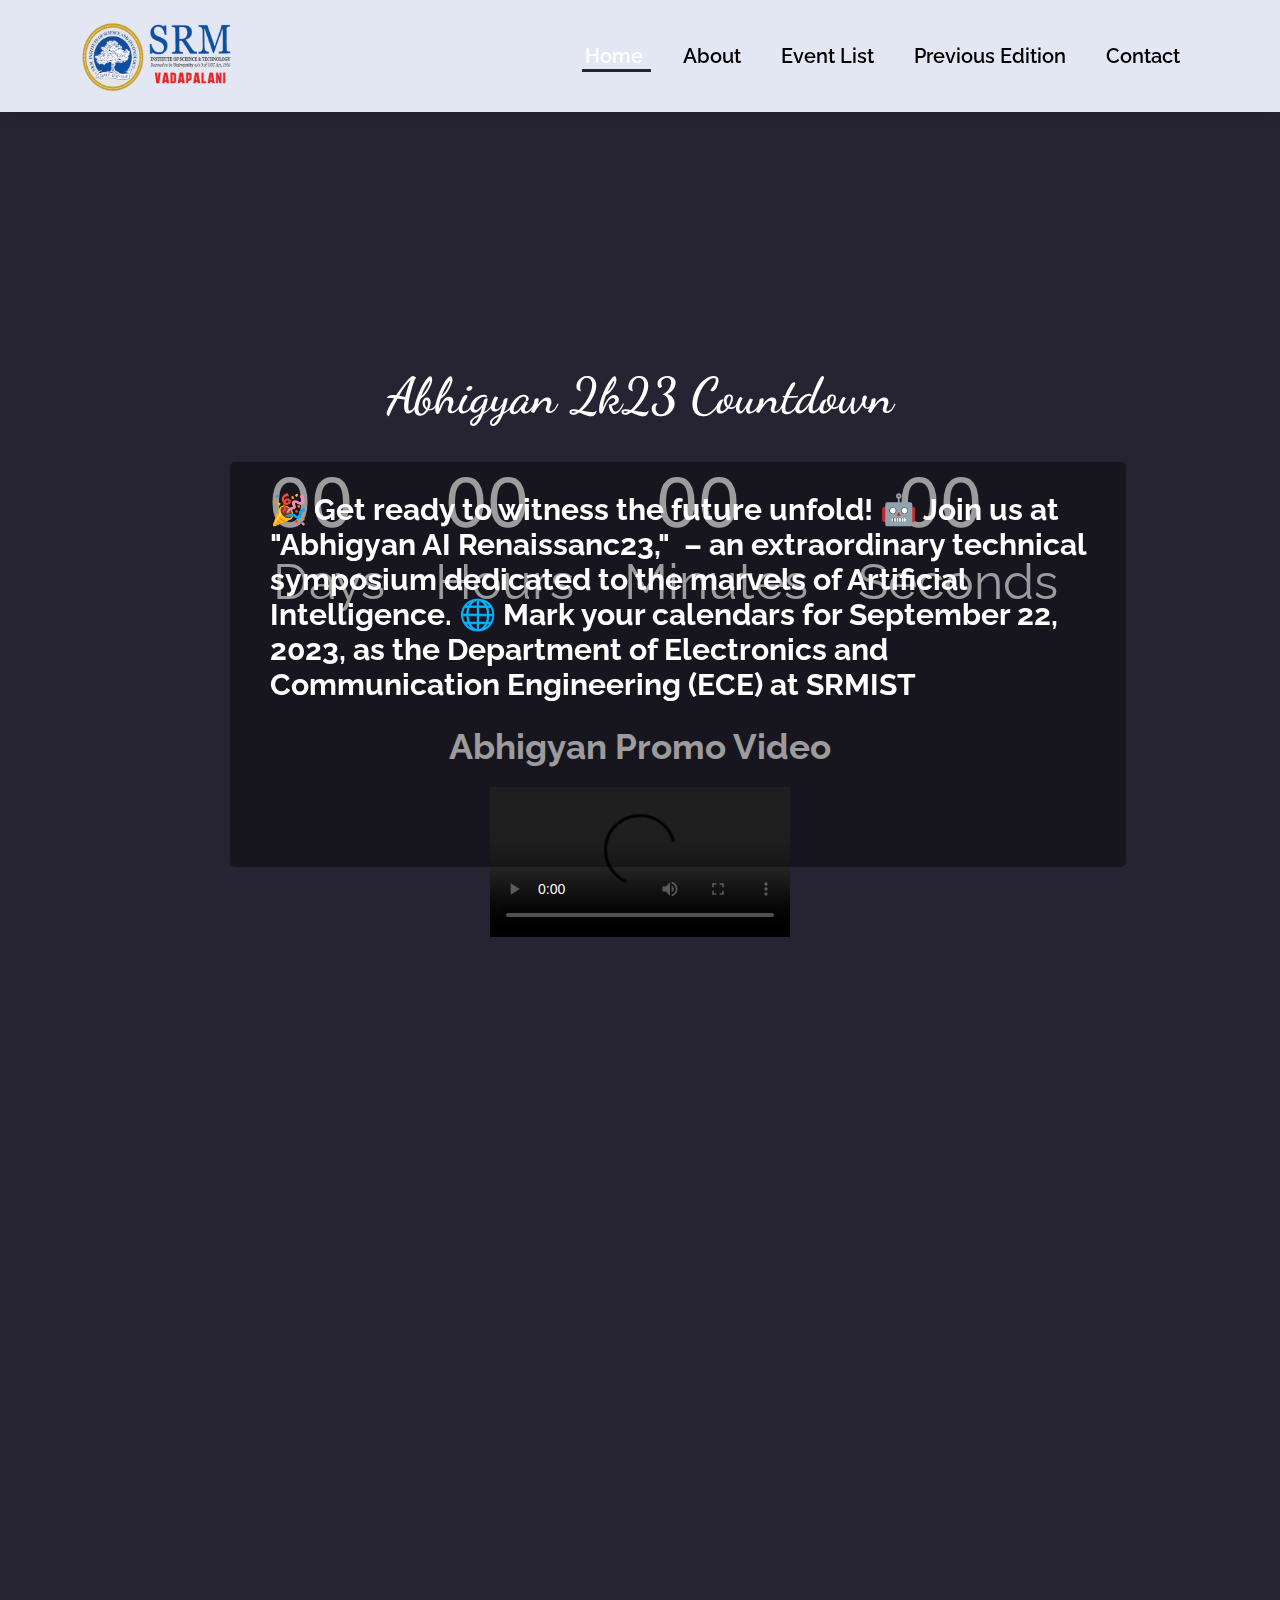
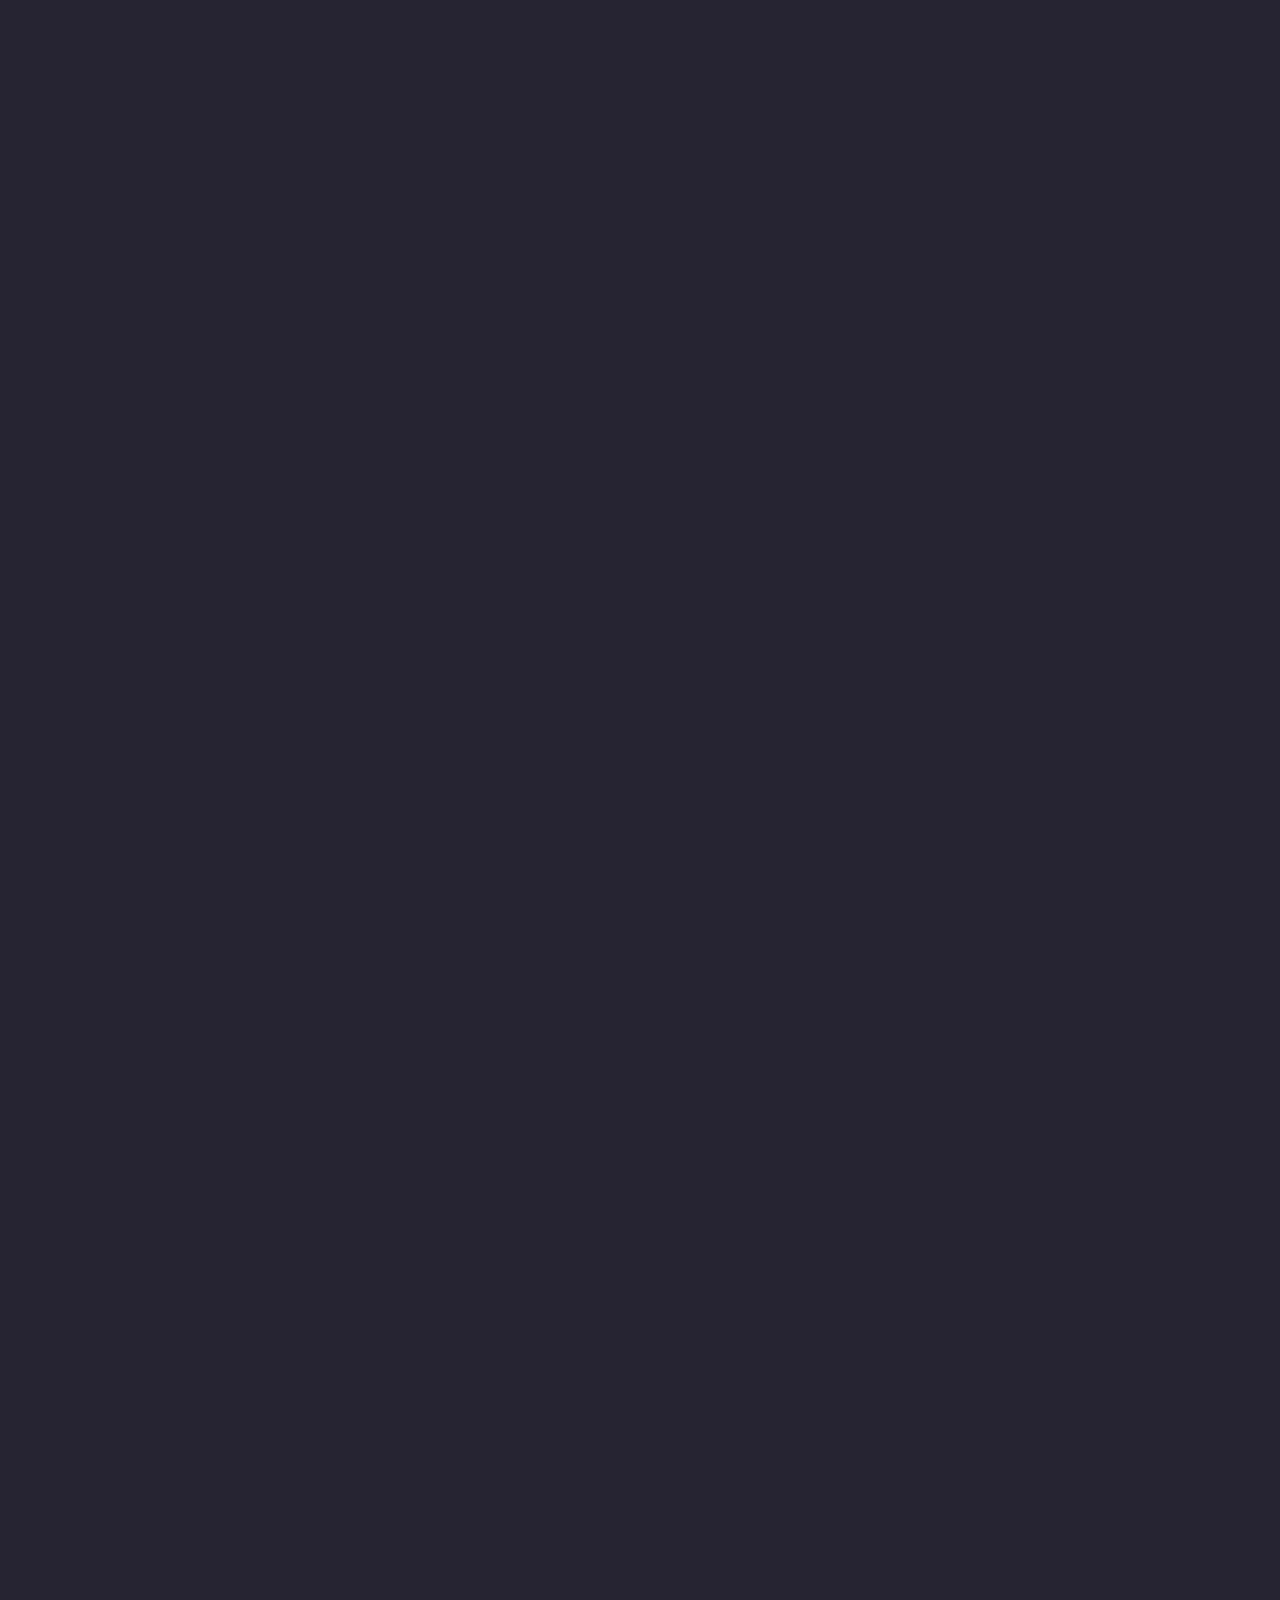
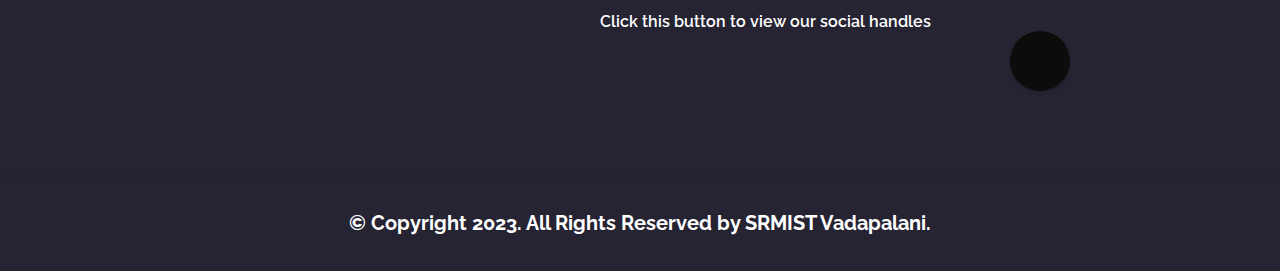
==== index.html @ 9c66fffe "Add files via upload" ====
<!DOCTYPE html>
<html lang="en">

<head>
  <meta charset="UTF-8">
  <meta name="viewport" content="width=device-width, initial-scale=1.0">
  <title>Abhigyan 2k23</title>
  <link rel="stylesheet" href="home.css">
  <link rel="icon" type="image/x-icon" href="images/favicon.jpg">
  <link rel="stylesheet" href="https://cdnjs.cloudflare.com/ajax/libs/font-awesome/6.3.0/css/all.min.css"
    integrity="sha512-SzlrxWUlpfuzQ+pcUCosxcglQRNAq/DZjVsC0lE40xsADsfeQoEypE+enwcOiGjk/bSuGGKHEyjSoQ1zVisanQ=="
    crossorigin="anonymous" referrerpolicy="no-referrer" />
  <link rel="stylesheet"
    href="https://fonts.googleapis.com/css2?family=Material+Symbols+Outlined:opsz,wght,FILL,GRAD@48,400,0,0" />
  <script src="https://unpkg.com/scrollreveal"></script>

</head>

<body>
  <section id="header">
    <img src="images/srmlogobg.png" alt="SRM VDP logo" id="logo">
    <div>
      <ul id="navbar">
        <li><a href="home.html" class="active">Home</a></li>
        <li><a href="about.html">About</a></li>
        <li><a href="event.html">Event List</a></li>
        <li><a href="previous.html">Previous Edition</a></li>
        <li><a href="contact.html">Contact</a></li>
        <a href="#" id="close"><i class="fa-sharp fa-solid fa-xmark"></i></a>
      </ul>
    </div>
    <div id="mobile">
      <i id="bar" class="fa-solid fa-bars"></i>
    </div>
  </section>
  <section class="background">
    <video width="100%" height="100%" autoplay loop muted class="main-video">
      <source src="video/vadapalani.mp4" type="video/mp4">
    </video>
    <div class="sliding-container">
      <div class="slide fade">
        <p> 🎉 Get ready to witness the future unfold! 🤖 Join us at "Abhigyan AI Renaissanc23,"  – an extraordinary
          technical symposium dedicated to the marvels of Artificial Intelligence. 🌐 Mark your calendars for September
          22, 2023, as the Department of Electronics and Communication Engineering (ECE) at SRMIST</p>
      </div>
      <div class="slide fade">
        <p>
          City Campus of SRM Institute of Science and Technology (formerly known as SRM University) is located in a
          sprawling campus of more than 5 acres and located at the heart of the metropolitan city of Chennai. It is well
          connected by road, rail and air. Apart from the public transport, The campus hosts well planned.
        </p>
      </div>
      <div class="slide fade">
        <p> Electronics and Communication Engineering (ECE) is a swiftly advancing field, with new ideas emerging every
          other second. From mobile phones to fiber optics and remote sensing, there are exciting avenues to explore and
          create. The ECE department at SRM Institute of Science and Technology </p>
      </div>
      <div class="slide fade">
        <p>
          Artificial intelligence (AI) refers to the simulation of human intelligence by software-coded heuristics.
          Nowadays this code is prevalent in everything from cloud-based, enterprise applications to consumer apps and
          even embedded firmware.
        </p>
      </div>
      <!-- <a class="prev" onclick="changeSlide(-1)">&#10094;</a>
      <a class="next" onclick="changeSlide(1)">&#10095;</a>  -->
    </div>
  </section>

  <div class="timer">
    <h2 class="newyear">Abhigyan 2k23 Countdown</h2>
    <div class="counter">
      <div class="box">
        <h2 id="days">00</h2>
        <small>Days</small>
      </div>

      <div class="box">
        <h2 id="hours">00</h2>
        <small>Hours</small>
      </div>

      <div class="box">
        <h2 id="minutes">00</h2>
        <small>Minutes</small>
      </div>

      <div class="box">
        <h2 id="seconds">00</h2>
        <small>Seconds</small>
      </div>
    </div>
    <div class="video-container">
      <h3 class="promo">
        Abhigyan Promo Video
      </h3>
      <video width="auto" height="auto" controls class="video">
        <source src="video/promo.mp4" type="video/mp4">
      </video>
    </div>
    <div class="container reveal">
      <div class="slideshow-up">
        <div class="down">
          <div class="down-tag">
            <input type="radio" name="radio-btn" id="radio1">
            <input type="radio" name="radio-btn" id="radio2">
            <input type="radio" name="radio-btn" id="radio3">
            <input type="radio" name="radio-btn" id="radio4">
            <div class="down-up first">
              <a href="event1.html"><img src="images/workshop.jpg" alt=""></a>
            </div>
            <div class="down-up">
              <a href="event1.html"><img src="images/hackathon.jpg" alt=""></a>
            </div>
            <div class="down-up">
              <a href="event1.html"><img src="images/drivenmusic.jpg" alt=""></a>
            </div>
            <div class="down-up">
              <a href="event1.html"><img src="images/treasurehunt.jpg" alt=""></a>
            </div>
            <div class="navigation-auto">
              <div class="auto-btn1"></div>
              <div class="auto-btn2"></div>
              <div class="auto-btn3"></div>
              <div class="auto-btn4"></div>
            </div>
          </div>
          <div class="navigation-manual">
            <label for="radio1" class="manual-btn"></label>
            <label for="radio2" class="manual-btn"></label>
            <label for="radio3" class="manual-btn"></label>
            <label for="radio4" class="manual-btn"></label>
          </div>
        </div>
      </div>
    </div>
    <div class="container reveal ">
      <div class="glimpse-box">
        <h2>previous Abhigyan glimpse</h2>
        <div class="cards">
          <a href="about.html" class="redirect">
            <div class="text-cards">
              <img src="images/abhigyan grp photo.jpeg" class="image" alt="">
              <p class="card-text">“Creativity is thinking up new things. Innovation is doing new things.” —Theodore
                Levitt. We future engineers of Electronics and communication dept of SRMIST Vadapalani campus proudly
                present Abhigyan 2023</p>
            </div>
          </a>
          <a href="about.html" class="redirect">
            <div class="text-cards">
              <img src="images/abhigyan grp2.jpeg" class="image" alt="">
              <p class="card-text">One of the greatest opportunity for you to unleash your hidden talents to the world .
                Definitely take an active part and gain a new experience from the various events of Abhigyan 2023
                innovation redefined and win exciting prizes and discover a different aspect of yourself</p>
            </div>
          </a>
          <a href="about.html" class="redirect">
            <div class="text-cards">
              <img src="images/abhigyan grp3.jpeg" class="image" alt="">
              <p class="card-text">The previous edition of abhigyan is conducted on 22nd and 23rd february 2023 with the
                presence of Dean, Vice Principle, HOD and faculty members of SRM Vadapalani .The event was a grand
                success with the along the nation </p>
            </div>
          </a>
        </div>
      </div>
    </div>
    <div class="container reveal">
      <div class="addresspart">
        <div class="google-map">
          <p><iframe
              src="https://www.google.com/maps/embed?pb=!1m18!1m12!1m3!1d3886.7470897119724!2d80.20793707566428!3d13.051763887271033!2m3!1f0!2f0!3f0!3m2!1i1024!2i768!4f13.1!3m3!1m2!1s0x3a5266ea218fc7e3%3A0x70bbbca6edfc9243!2sSRM%20University%20Vadapalani%20City%20Campus!5e0!3m2!1sen!2sin!4v1692443492643!5m2!1sen!2sin"
              width="600" height="450" style="border:0;" allowfullscreen="" loading="lazy"
              referrerpolicy="no-referrer-when-downgrade"></iframe></p>
        </div>
        <div class="contact">
          <p><a href="#" class="icon"><i class="fa-solid fa-location-dot"></i></a>Address:
            SRM Institute of Science & Technology,
            University Building, C – Block,
            No.1, 100 Feet Road,
            Jawaharlal Nehru Salai,
            Adjacent to SIMS Hospital,
            Vadapalani, Chennai – 600026
          </p>
          <p class="contactnumber">
            <a href="#" class="icon"><i class="fa-solid fa-phone"></i></a>
            Contact-details:
            +91 9488043909 - S.Karthik (Faculty coordinator)
          </p>
        </div>
      </div>
    </div>
    <p class="click">Click this button to view our social handles</p>
    <div class="social">
      <div class="menu">
        <div class="toggle">
          <i class="fa-solid fa-paper-plane"></i>
        </div>

        <li style="--i:0;--clr:#1877f2">
          <a href="#" target="_blank"><i class="fa-brands fa-facebook"></i></a>
        </li>
        <li style="--i:1;--clr:#25d366">
          <a href="#" target="_blank"><i class="fa-brands fa-whatsapp"></i></a>
        </li>
        <li style="--i:2;--clr:#1da1f2">
          <a href="#" target="_blank"><i class="fa-brands fa-twitter"></i></a>
        </li>
        <li style="--i:3;--clr:#0a66c2">
          <a href="#" target="_blank"><i class="fa-brands fa-linkedin"></i></a>
        </li>
        <li style="--i:4;--clr:#c32aa3">
          <a href="https://instagram.com/abhigyan7301?igshid=MmU2YjMzNjRlOQ==" target="_blank"><i
              class="fa-brands fa-instagram"></i></a>
        </li>
        <li style="--i:5;--clr:#ff0000">
          <a href="https://youtube.com/@srmistvadapalanicampus484?feature=shared" target="_blank"><i
              class="fa-brands fa-youtube"></i></a>
        </li>
        <li style="--i:6;--clr:#fff">
          <a href="mailto:srmecevdp01@gmail.com" target="_blank"><i class="fa-solid fa-envelope"></i></a>
        </li>
        <li style="--i:7;--clr:#fff">
          <a href="https://github.com/SrmVdpEce/Abhigyanwebsite"><i class="fa-brands fa-github"></i></a>
        </li>
      </div>
    </div>
    <footer class="footer">
      <p class="footer-cont">
        © Copyright 2023. All Rights Reserved by SRMIST Vadapalani.
      </p>
    </footer>

    <!-- <button class="chatbot-toogler">
      <span class="material-symbols-outlined">mode_comment</span>
      <span class="material-symbols-outlined">close</span>
    </button>
    <div class="chatbot">
      <header>
        <h2>Chatbot</h2>
        <span class="material-symbols-outlined">close</span>
      </header>
      <ul class="chatbox">
        <li class="chat incomming">
          <span class="material-symbols-outlined">smart_toy</span>
          <p> Hi there <br> How can I help you today ?</p>
        </li>
      </ul>
      <div class="chat-input">
        <textarea placeholder="Enter the message..."></textarea>
        <span id="send-btn" class="material-symbols-outlined">send</span>
      </div>
    </div> -->


    <script src="home.js"></script>
    <script>
      ScrollReveal({
        reset: true,
        distance: '60px',
        duration: 2500,
        delay: 400
      });

      ScrollReveal().reveal('.timer .newyear', { delay: 300, origin: 'left' });
      ScrollReveal().reveal('.box', { delay: 300, origin: 'top' });
      ScrollReveal().reveal('.video-container .promo', { delay: 500, origin: 'left' });
      ScrollReveal().reveal('.video-container .video', { delay: 500, origin: 'bottom' });

      var counter = 1;
      setInterval(function () {
        document.getElementById('radio' + counter).checked = true;
        counter++;
        if (counter > 4) {
          counter = 1;
        }
      }, 5000);

      // navbar
      const bar = document.getElementById('bar');
      const close = document.getElementById('close');
      const nav = document.getElementById('navbar');

      if (bar) {
        bar.addEventListener('click', () => {
          nav.classList.add('active');
        })
      }

      if (close) {
        close.addEventListener('click', () => {
          nav.classList.remove('active');
        })
      }

    </script>
    <script>
      const menu = document.querySelector(".menu");
      const toggle = document.querySelector(".toggle");
      toggle.addEventListener("click", () => {
        menu.classList.toggle("active");
      })
    </script>
    <!-- <script>
      const sendChatBtn = document.querySelector(".chat-input span");
      const chatInput = document.querySelector(".chat-input textarea");
      const chatbox = document.querySelector(".chatbox");
      const chatToggler = document.querySelector(".chatbot-toogler");

      let userMessage;
      const API_KEY = "";

      const createChatLi = (message, className) => {
        const chatLi = document.createElement("li");
        chatLi.classList.add("chat", className);
        let ChatContent = className === "outgoing" ? `<p>${message}</p>` : `<span class="material-symbols-outlined">smart_toy</span><p>${message}</p>`;
        chatLi.innerHTML = ChatContent;
        return chatLi;
      }
      const generateResponse = () => {

      }
      const handleChat = () => {
        userMessage = chatInput.value.trim();
        if (!userMessage) return;

        chatbox.appendChild(createChatLi(userMessage, "outgoing"));

        setTimeout(() => {
          chatbox.appendChild(createChatLi("Currently All our servers are under maintaince, for further queries E-Mail to AbhigyanAI23@gmail.com.", "incomming"));
          generateResponse();
        }, 900);
      }
      chatToggler.addEventListener("click", () => document.body.classList.toggle("show-chatbot"));
      sendChatBtn.addEventListener("click", handleChat);
    </script> -->


</body>

</html>
---- home.css ----
/* importing fonts from google */

@import url('https://fonts.googleapis.com/css2?family=Poppins:wght@400;500;600;700;800&family=Raleway:ital,wght@0,400;0,500;0,600;0,700;1,400&display=swap');
@import url('https://fonts.googleapis.com/css2?family=Dancing+Script:wght@400;500;600;700&family=Poppins:wght@400;500;600;700;800&family=Raleway:ital,wght@0,400;0,500;0,600;0,700;1,400&display=swap');
@import url('https://fonts.googleapis.com/css2?family=Anton&family=Dancing+Script:wght@400;500;600;700&family=Nunito+Sans:opsz,wght@6..12,400;6..12,500;6..12,600;6..12,700&family=Poppins:wght@400;500;600;700;800&family=Raleway:ital,wght@0,400;0,500;0,600;0,700;1,400&display=swap');

/* common styling */


* {
  margin: 0;
  padding: 0;
  box-sizing: border-box;
  font-family: 'Raleway', sans-serif;
}

body {
  /* background-image: url(images/bg3.jpg);
  background-repeat: no-repeat;
  background-position: top 50vh right 0; */
  background: #262433;
  margin: 0;
  padding: 0;
}

#header{
  display:flex;
  align-items:center;
  justify-content:space-between;  
  padding: 20px 80px;
  background-color: #E3E6F3;
  box-shadow:0 5px 15px rgba(0,0,0,0.06);
  z-index:999;
  position: sticky;
  top: 0;
  left: 0;
}
#mobile{
  display: none;
}
#close{
  display: none;
}
#navbar{
  display: flex;
  align-items: center;
  justify-content: center;
}
#navbar li{
  list-style: none;
  padding: 0 20px;
  position: relative;
}
#navbar li a{
  text-decoration: none;
  font-size: 20px;
  font-weight: 600;
  color:black;
  transition: 0.3s ease;
}
#navbar li a:hover,
#navbar li a.active {
  color:white;
}

#navbar li a.active::after,
#navbar li a:hover::after{
  content: "";
  width: 70%;
  height:3px;
  background-color:#262433;
  position: absolute;
  bottom:-4px;
  left:17px;
}
#header #logo{
  width: 12vw;
  height: 8vh;
}

.background{
  position: relative;
}

.sliding-container{
  max-width: 100%;
  position: absolute;
  margin: auto;
  overflow: hidden;
  width: 70vw;
  height:45vh;
  top: 350px;
  left: 230px;
  z-index: 1;
  background-color: #00000063;
  padding: 30px 40px ;
  border-radius: 5px;

}

.slide {
  display: none;
  width: 100%;
}

.slide p{
  font-size: 30px;
  font-weight: 700;
  color: white;
}

.prev, .next {
  cursor: pointer;
  position: absolute;
  top: 50%;
  width: auto;
  padding: 16px;
  margin-top: -22px;
  color: black;
  font-weight: bold;
  font-size: 20px;
  transition: 0.6s ease;
  border-radius: 0 3px 3px 0;
  user-select: none;
}

.next {
  right:0;
  border-radius: 3px 0 0 3px;
}
.prev{
  margin-left: -50px;
}


.prev:hover, .next:hover {
  background-color: rgba(0, 0, 0, 0.8);
}

.fade{
  animation-name: fade;
  animation-duration: 1.5s;
}

@keyframes fade {
  from {
    opacity: 0.4;
  }
  to {
    opacity: 1;
  }
}



/* timer */
.timer{
  display: flex;
  justify-content: center;
  align-items: center;
  flex-direction: column;
  margin-top: 80px;
  margin-bottom: 200px;
}


.newyear{
  font-family: 'Dancing Script', cursive;
  font-size: 50px;
  font-weight: 600;
  margin-top: 20px;
  color: white;
}

.counter{
  display: flex;
  margin-top: 30px;
}

.box{
  width: 100%;
  height: 50px;
  text-align: center;
}

.box h2{
  margin-left: 15px;
  font-size: 70px;
  font-family: 'Nunito Sans', sans-serif;
  font-weight: 500;
  color: white;
}
.box small{
  font-size: 50px;
  margin-left: 50px;
  color: white;
}

.video-container{
  display: flex;
  justify-content: center;
  align-items: center;
  padding:40px 0px;
  flex-direction: column;
  margin-top: 180px;
}

.promo{
  margin-bottom: 20px;
  font-size: 35px;
  color: white;
}


.reveal{
  position: relative;
  transform: translateY(150px);
  opacity:0;
  transition: all 2s ease;
}

.reveal.active{
  transform: translateY(0px);
  opacity: 1;
}

/* slider starts */

.slideshow-up{
  display: flex;
  align-items: center;
  justify-content: center;
  height: 100vh;
  margin-bottom: 60px;
  margin-top: 120px;
}
.down{
  width: 900px;
  height: calc(.5625*80vw);
  border-radius: 10px;
  background-color: #00000063;
  overflow: hidden;
}
.down-tag{
  width: 500%;
  height: 500px;
  display: flex;
}
.down-tag input{
  display: none;
}
.down-up{
  width: 20%;
  transition: 2s;
}
.down-up img{
  width:100%;
  height:140%;
}
.navigation-manual{
  position: absolute;
  width: 800px;
  margin-top: 240px;
  display: flex;
  justify-content: center;
}
.manual-btn{
  border: 2px solid black;
  padding: 5px;
  border-radius:10px;
  cursor: pointer;
  transition: 1s;
}
.manual-btn:not(:last-child){
  margin-right: 40px;
}
.manual-btn:hover{
  background-color: black;
}
#radio1:checked ~ .first{
  margin-left: 0;
}
#radio2:checked ~ .first{
  margin-left: -20%;
}
#radio3:checked ~ .first{
  margin-left: -40%;
}
#radio4:checked ~ .first{
  margin-left: -60%;
}

.navigation-auto{
  position: absolute;
  display: flex;
  width: 800px;
  justify-content: center;
  margin-top: 740px;
}

.navigation-auto div{
  border: 2px solid gray;
  padding: 5px;
  border-radius: 10px;
  transition: 1s;
}
.navigation-auto div:not(:last-child){
  margin-right: 40px;
}

#radio1:checked ~ .navigation-auto .auto-btn1{
  background-color: black;
}
#radio2:checked ~ .navigation-auto .auto-btn2{
  background-color: black;
}
#radio3:checked ~ .navigation-auto .auto-btn3{
  background-color: black;
}
#radio4:checked ~ .navigation-auto .auto-btn4{
  background-color: black;
}



.glimpse-box h2{
  font-size: 40px;
  text-align: center;
  color: white;
}
.glimpse-box .cards{
  display: flex;
  
}
.glimpse-box .cards .text-cards{
  background-color:#00000063;
  margin: 20px;
  border-radius: 10px;
  padding: 20px;
  display: flex;
  flex-direction: column;
  cursor: pointer;
  align-items: center;
}
.cards .text-cards:hover{
  box-shadow: 10px 10px 20px rgba(0,0,0,0.25);
}
.text-cards .image{
  width:13vw;
  height:calc(.5625*13vw);
}
.glimpse-box{
  margin-top: 90px
}
.card-text{
  color: white;
}



.addresspart{
  display: flex;
  align-items: center;
  justify-content: space-between;
  flex-direction: row;
  margin-top: 100px;
  overflow: hidden;
  height: 70vh;
}
.contact p{
  width: 30vw;
  font-size: 20px;
  color: white;
  font-weight: 700;
  padding: 20px;
  font-family: 'Nunito Sans', sans-serif;
}
.contact{
  margin-right: 70px;
  margin-left: 40px;
}
.contact .icon{
  color: black;
  font-size:30px;
  margin-left: -13px;
}
.google-map iframe{
  width:60vw;
  height:60vh;
}

/* event list */
section .poster{
  position: relative;
  display: flex;
  justify-content: center;
  align-items: center;
  padding: 80px 100px;
}
.container{
  position: relative;
  display: flex;
  justify-content: center;
  align-items:center;
  flex-direction: column;
}
.poster-title{
  font-size: 3rem;
  margin-bottom: 30px;
  margin-top:130px;
  color: white;
}
.content{
  position: relative;
  width:1150px;
  display: flex;
  justify-content:center;
  align-items: center;
}
.content .image{
  position: relative;
  width: 1300vw;
  height: 400px;
  overflow: hidden;
}
.content .image img{
  z-index: 111;
  position: absolute;
  top: 0;
  left: 0;
  width: 100%;
  height: 100%;
  border-radius: 10px;
}
.info-title{
  font-size: 1.8rem;
  margin-bottom: 10px;
  color: white;
  font-weight: 700;
} 
.info{
  width: 700px;
  margin-left: 50px;
}
.info p{
  width: 40vw;
  color: white;
}
 .date{
  margin-top: 10px;
  margin-bottom: 10px;
  color: white;
  font-size: 20px;
}
.register{
  margin:30px 30px;
  color: black;
  font-size: 20px;
  padding: 7px 15px;
  color: #724ae8;
  cursor: pointer;
  background-color: #000;
  border-radius: 15px;
  transition: all  1s ease;
  box-shadow: 10px 10px 25px rgba(0, 0, 0, 0.5);
}
.info .redirecttoeve{
  color: black;
  font-size: 20px;
  padding: 7px 15px;
  color: #724ae8;
  cursor: pointer;
  background-color: #000;
  border-radius: 15px;
  transition: all  1s ease;
  box-shadow: 10px 10px 25px rgba(0, 0, 0, 0.5);
}


/* about page */
.abhigyan-container{
  display: flex;
  justify-content: center;
  align-items: center;
  margin-top: 60px;
  margin-left: 30px;
}
.img-cont{
  width: 100vw;
  height: calc(.5625*70vw);
}
.img-cont .about-img{
  width: 90%;
  height: 100%;
}

.cont-header{
  font-size: 30px;
  margin-bottom: 20px;
  margin-left:-30px ;
  font-family: 'Poppins', sans-serif;
  font-weight: 700;
  color: white;
}
.content-abhigyan{
  width: 40vw;
  font-size: 26px;
  margin-right: 10px;
  font-weight: 500;
  color: white;
}
.img-cont .ai-img{
  width: 90%;
  height: 80%;
  margin-top: 60px;
}

/* previous page */
.prev-cont{
  display: flex;
  flex-direction: column;
  align-items: center;
  justify-content: center;
}
.prev-cont img{
  width: 50vw;
  height: calc(.5625*60vw);
  padding: 30px;
}
.prev-cont .memories{
  font-size: 40px;
  font-family: 'Poppins', sans-serif;
  font-weight: 700;
  color: black;
  text-align: center;
  margin-top: 20px;
  margin-bottom: 20px;
}
.makein-para{
  font-size:35px;
  font-weight: 700;
  margin-top: 40px;
  margin-bottom: 30px;
}
.makein-video{
  width: 40vw;
  height: calc(.5625*50vw);
}


.social{
  display: flex;
  align-items: center;
  justify-content: center;
  height: 0vh;
  
}

.menu {
  position: relative;
  width: 280px;
  height: 0vh;
  display: flex;
  align-items: center;
  justify-content: center;
  margin-left: 800px;
  margin-top: 60px;
}

.menu .toggle {
  position: relative;
  height: 60px;
  width: 60px;
  background: rgb(14, 11, 11);
  border-radius: 50%;
  box-shadow: 0 3px 4px rgba(0, 0, 0, 0.15);
  display: flex;
  align-items: center;
  justify-content: center;
  color: #fff;
  font-size: 2rem;
  cursor: pointer;
  transition: 1.25s;
  z-index: 5;
}

.menu.active .toggle {
  transform: rotate(360deg);
  box-shadow: 0 6px 8px rgba(0, 0, 0, 0.15),
    0 0 0 2px #333,
    0 0 0 8px black;
}

.menu li {
  position: absolute;
  left: 0;
  list-style: none;
  transition: 0.5s;
  transform: rotate(calc(360deg/8 * var(--i)));
  transform-origin: 140px;
  scale: 0;
  transition-delay: calc(0.05s * var(--i));
}

.menu.active li {
  scale: 1;
}

.menu li a {
  position: relative;
  display: flex;
  transform: rotate(calc(360deg/-8 * var(--i)));
  width: 60px;
  height: 60px;
  background-color: black;
  display: flex;
  align-items: center;
  justify-content: center;
  border-radius: 50%;
  font-size: 1.75rem;
  color: var(--clr);
  box-shadow: 0 3px 4px rgba(0, 0, 0, 0.15);
  transition: 0.5s;
}

.menu li:hover a {
  font-size: 2.5rem;
  box-shadow: 0 0 0 2px var(--clr),
    0 0 0 6px black;
}

.footer-cont{
  text-align: center;
  font-size: 20px;
  font-weight: 700;
  margin-top: 30px;
  color: white;
}
.footer{
  box-shadow: 10px 10px 25px rgba(0, 0, 0, 0.15);
  width: 100%;
  height: 10vh;
  margin-top: 150px;
  margin-bottom: -200px;

}
.click{
  font-weight: 600;
  text-align: center;
  color: white;
  margin-left: 250px;
}
.inner-event{
  display: flex;
  align-items: center;
  justify-content: center;
  flex-direction: column;
  margin-top: 50px;
}
.inner-event .inner-img{
  width: 60vw;
  height: calc(.5625*60vw);
}
.innerevcont{
  margin-bottom: 30px;
  color: white;
  font-weight: 600;
}
.innercont-p{
  color: white;
  font-size: 20px;
  text-align: center;
  width: 40vw;
  margin-top: 50px;
}
.inner-cont  .date{
  margin-top: 20px;
 text-align: center;
  margin-bottom: 10px;
  color: white;
  font-size: 20px;
}
.inner-cont .venue{
  font-size: 20px;
  color: white;
  text-align: center;
}
.inner-cont .register{
  margin-left: 250px;
}
/* chatbot */
.chatbot{
  position: fixed;
  right: 40px;
  bottom: 100px;
  width: 420px;
  transform: scale(0.5);
  opacity: 0;
  pointer-events: none;
  overflow: hidden;
  background: #fff;
  border-radius: 15px;
  box-shadow: 0 0 128px rgba(0, 0, 0, 1),
              0 32px 64px -48px rgba(0,0,0,0.5);
}
.show-chatbot .chatbot{
opacity: 1;
pointer-events: auto;
transform: scale(1);
}
.show-chatbot .chatbot-toogler span:last-child{
opacity: 1;
}
.chatbot header{
background-color: #724ae8;
padding: 16px 0;
text-align: center;
position: relative;
}
.chatbot header span{
position: absolute;
right: 20px;
top: 50%;
color: #fff;
cursor: pointer;
display: none;
transform: translateY(-50%);
}
.chatbot header h2{
color: #fff;
font-size: 1.4rem;
}
.chatbot .chatbox{
height: 510px;
overflow-y: auto;
padding: 30px 20px 70px;
}
.chatbox .chat{
display: flex;
}
.chatbox .incomming span{
height: 32px;
width: 32px;
color: #fff;
align-self: flex-end;
background: #724ae8;
text-align: center;
line-height: 32px;
border-radius: 4px;
margin: 0 10px 7px 0;
}
.chatbox .outgoing{
margin: 20px 0;
justify-content: flex-end;
}
.chatbox .chat p{
color: #fff;
max-width: 75%;
font-size:1.1rem;
padding: 12px 16px;
border-radius: 10px 10px 0 10px;
background: #724ae8;
}
.chatbox .incomming p{
color: #000;
background-color: #f2f2f2;
border-radius: 10px 10px 10px 0;
}
.chatbot .chat-input{
position: absolute;
bottom: 0;
width: 100%;
display: flex;
gap: 5px;
background-color: #fff;
padding: 5px 20px;
border-top: 1px solid #ccc;
}
.chat-input textarea{
height: 55px;
width: 100%;
border: none;
outline: none;
font-size: 1rem;
resize: none;
padding: 16px 15px 16px 0;
}
.chat-input span{
align-self: flex-end;
color: #724ae8;
font-size: 1.35rem;
cursor: pointer;
line-height: 55px;
height: 55px;
visibility: hidden;
}
.show-chatbot .chatbot-toogler span:first-child,
.chatbot-toogler span:last-child{
opacity: 0;
}
.chat-input textarea:valid ~ span{
visibility: visible;
}
.chatbot-toogler{
position: fixed;
right: 40px;
bottom: 35px;
height: 50px;
width: 50px;
border: none;
display: flex;
align-items: center;
outline: none;
justify-content: center;
color: #fff;
background-color: #724ae8;
border-radius: 50%;
cursor: pointer;
}
.chatbot-toogler span{
position: absolute;
}




@media (max-width:799px) {
  html,body{
    overflow-x: hidden;
  }
  #navbar {
    display: flex;
    flex-direction: column;
    align-items: flex-start;
    justify-content: flex-start;
    position:fixed;
    top: 0;
    right:-300px;
    height: 100vh;
    width: 300px;
    background-color: #E3E6F3;
    box-shadow: 0 40px 60px rgba(0,0,0,0.1);
    padding: 80px 0 0 10px;
    transition: 0.3s;
    z-index: 999;
  }
  #navbar li{
    margin-bottom: 25px;
  
  }
  #navbar.active{
    right: 0px;
  }
  #mobile{
    display: flex;
    flex-direction: row;
  }
  #mobile i{
    color:#1a1a1a;
    padding-left: 30px;
    font-size: 24px;
  }
  #close{
    display: initial;
    position: absolute;
    top: 30px;
    left: 30px;
    color: #222;
    font-size: 24px;
  }
  .sliding-container{
    top: 40px;
    left: 85px;
  
    width: 80vw;
    height: 35vh;
  }
  .video-container{
    padding:20px 0px;
  }
  .timer{
    margin-bottom:130px;
  }
  .slideshow-container {
    left: 95px;
  }
  .myfader{
    margin-left: -190px;
  }
  .numbertext{
    top:80px;
    font-size: 20px;
    left:-70px
  }
  .eventposter{
    margin-left:-200px;
  }
  
  .addresspart{
    display: flex;
    align-items: center;
    flex-direction: column;
    margin-top: 50px;
  }
  
  .google-map iframe{
    width:90vw;
    height:30vh;
  }
  .contact p{
    width: 80vw;
    font-size: 30px;
    color: white;
    font-weight: 700;
    padding: 20px;
    font-family: 'Nunito Sans', sans-serif;
  }
  .box h2{
    font-size: 40px;
  }
  .box small{
    font-size:35px;
  }
  .glimpse-box .cards{
    display: flex;
    flex-direction: column;
  }
  .text-cards .image{
    width: 40vw;
    height: calc(.5625*45vw);
  }

  .content .image{
    width: 70vw;
    height:calc(.5625*80vw);
    overflow: hidden;
  }
  .info p{
    font-size: 20px;
  }
  .content .image{
    margin-left:200px;
    margin-top: -100px;
  }
  .slideshow-up{
    margin-top: 20px;
    margin-bottom: 30px;
  }
  .down{
    width: 700px;
    height: calc(.5625*160vw);
    border-radius: 10px;
    background-color: #00000063;
    overflow: hidden;
  }

  /* about page */
  .abhigyan-container{
    display: flex;
    justify-content: center;
    align-items: center;
    flex-direction: column;
    margin-left: 70px;
    margin-bottom: 80px;
  }
  .img-cont{
    width: 100vw;
    height: calc(.5625*100vw);
  }
  .img-cont .about-img{
    width: 90%;
    height: 100%;
  }
  .cont-header{
    margin-top: 23px;
    margin-bottom: 20px;
  }
  .content-abhigyan{
    width: 80vw;
  }
  .img-cont .ai-img{
    width: 80%;
    height: 90%;
    margin-left: 45px;
  }
  .prev-cont img{
    width: 90vw;
    height: calc(.5625*110vw);
    padding: 30px;
  }
  .menu {
    
    margin-left: 30px;
    margin-top: 50px;
  }
  .social{
    height: 4vh;
  }
  .click{
    font-weight: 600;
    margin-left: 20px;
    font-size: 20px;
    margin-top: 40px;
  }
  .inner-cont .innercont-p{
    width: 60vw;
    font-size: 20px;
    margin-left: 50px;
  }
  .inner-cont .register{
    margin-left: 150px;
  }
  
}

@media (max-width:477px){
  html,body{
    overflow-x: hidden;
  }
  #header {
    padding: 10px 30px;
  }
  #header #logo{
    width: 22vw;
    height: 9vh;
  }
  .sliding-container{
    top: 20px;
    left: 40px;
    width: 80vw;
    height:calc(.5625*87vw);
    padding: 0px 30px ;
  }
  .slide p{
    font-size: 15px;
  }
  .prev{
    margin-left: -40px;
  }
  .timer{
    margin-left: -30px;
  }
  p{
    font-size: 18px;
  }
  .newyear{
    font-size: 30px;
  }
  .box{
    width: 100px;
    height: 20px;
  }

  .box h2{
    font-size: 30px;
  }
  .box small{
    font-size:20px;
    margin-left:7px;
  }
  .promo{
    margin-bottom: 30px;
    font-size: 25px;
    color: black;
  }
  .video-container{
    margin-bottom: 50px;
    margin-top: 60px;
    margin-left: 30px;
  }
  .video-container .video{
    width:90%;
    height:80%;
  }

  .glimpse-box h2{
    font-size: 25px;

  }
  .text-cards .image{
    width:43vw;
    height:calc(.5625*53vw);
  }
  .card-text{
    font-size: 20px;
  }
  .glimpse-box .cards{
    display: flex;
    flex-direction: column;
  }
  .glimpse-box{
    margin-left:30px;
  }
  .contact p{
    width: 80vw;
    font-size: 20px;
    color: white;
    font-weight: 700;
    padding: 20px;
    font-family: 'Nunito Sans', sans-serif;
  }

  .addresspart{
    display: flex;
    align-items: center;
    flex-direction: column;
    margin-top: 50px;
  }
  .myfader{
    margin-left: 10px;
  }
  .slideshow-up{
    margin-bottom: 40px;
    margin-top: 100px;
    height: 50vh;
    width: 95vw;
    margin-left: 30px;
  }
  .down{
    width: 700px;
    height: calc(.5625*200vw);
    border-radius: 10px;
    background-color: #00000063;
    overflow: hidden;
  }

  .content{
    display: flex;
    flex-direction: column;
    align-items: center;
    justify-content: center;
  }
  .info p{
    width: 80vw;
    margin-left: 180px;

  }
  .info h4{
    margin-left: 180px;
    margin-top: 70px;
  }
  .content .image{
    margin-left: 0px;
    margin-top: 30px;
  }
  .info .register{
    margin-left: 150px;
  }
  .down-up img{
    width:100%;
    height:100%;
  }
  .navigation-manual{
    
    margin-top: 0px;
    margin-left: -180px;
  }
  .navigation-auto{
    margin-top: 500px;
    margin-left: -180px;
  }
  .img-cont .about-img{
    margin-left: -15px;
  }
  .cont-header{
    font-size: 23px;
    margin-left: -45px;
  }
  .content-abhigyan{
    width: 80vw;
    font-size: 20px;
    margin-left: -40px;
    
  }
  .img-cont .ai-img{
    width: 80%;
    height: 80%;
    margin-bottom: 60px;
    margin-left: 5px;
  }
  /* previous list */
  .prev-cont img{
    width: 90vw;
    height: calc(.5625*110vw);
    padding: 30px;
  }
  .prev-cont .memories{
    font-size: 25px;
    margin-top: 30px;
    margin-bottom: 20px; 
  }
  .makein-para{
    font-size:23px;
  }
  .makein-video{
    width: 90vw;
    height: calc(.5625*70vw);
  }
  .menu {
    position: relative;
    width: 280px;
    margin-left: 0px;
    margin-top: 80px;
  }
  .social{
    height: 4vh;
  }
  .click{
    font-weight: 600;
    margin-left: 20px;
    font-size: 20px;
    margin-top: 40px;
  }
  .inner-cont .innercont-p{
    width: 60vw;
    font-size: 20px;
    margin-left: 40px;
  }
  .inner-cont .register{
    margin-left: 60px;
  }
  .chatbot{
    right: 0;
    bottom: 0;
    width: 100%;
    height: 100%;
    border: 0;
  }
  .chatbot .chatbox{
    height: 90%;
  }
  .chatbot header span{
    display:block;
  }

}
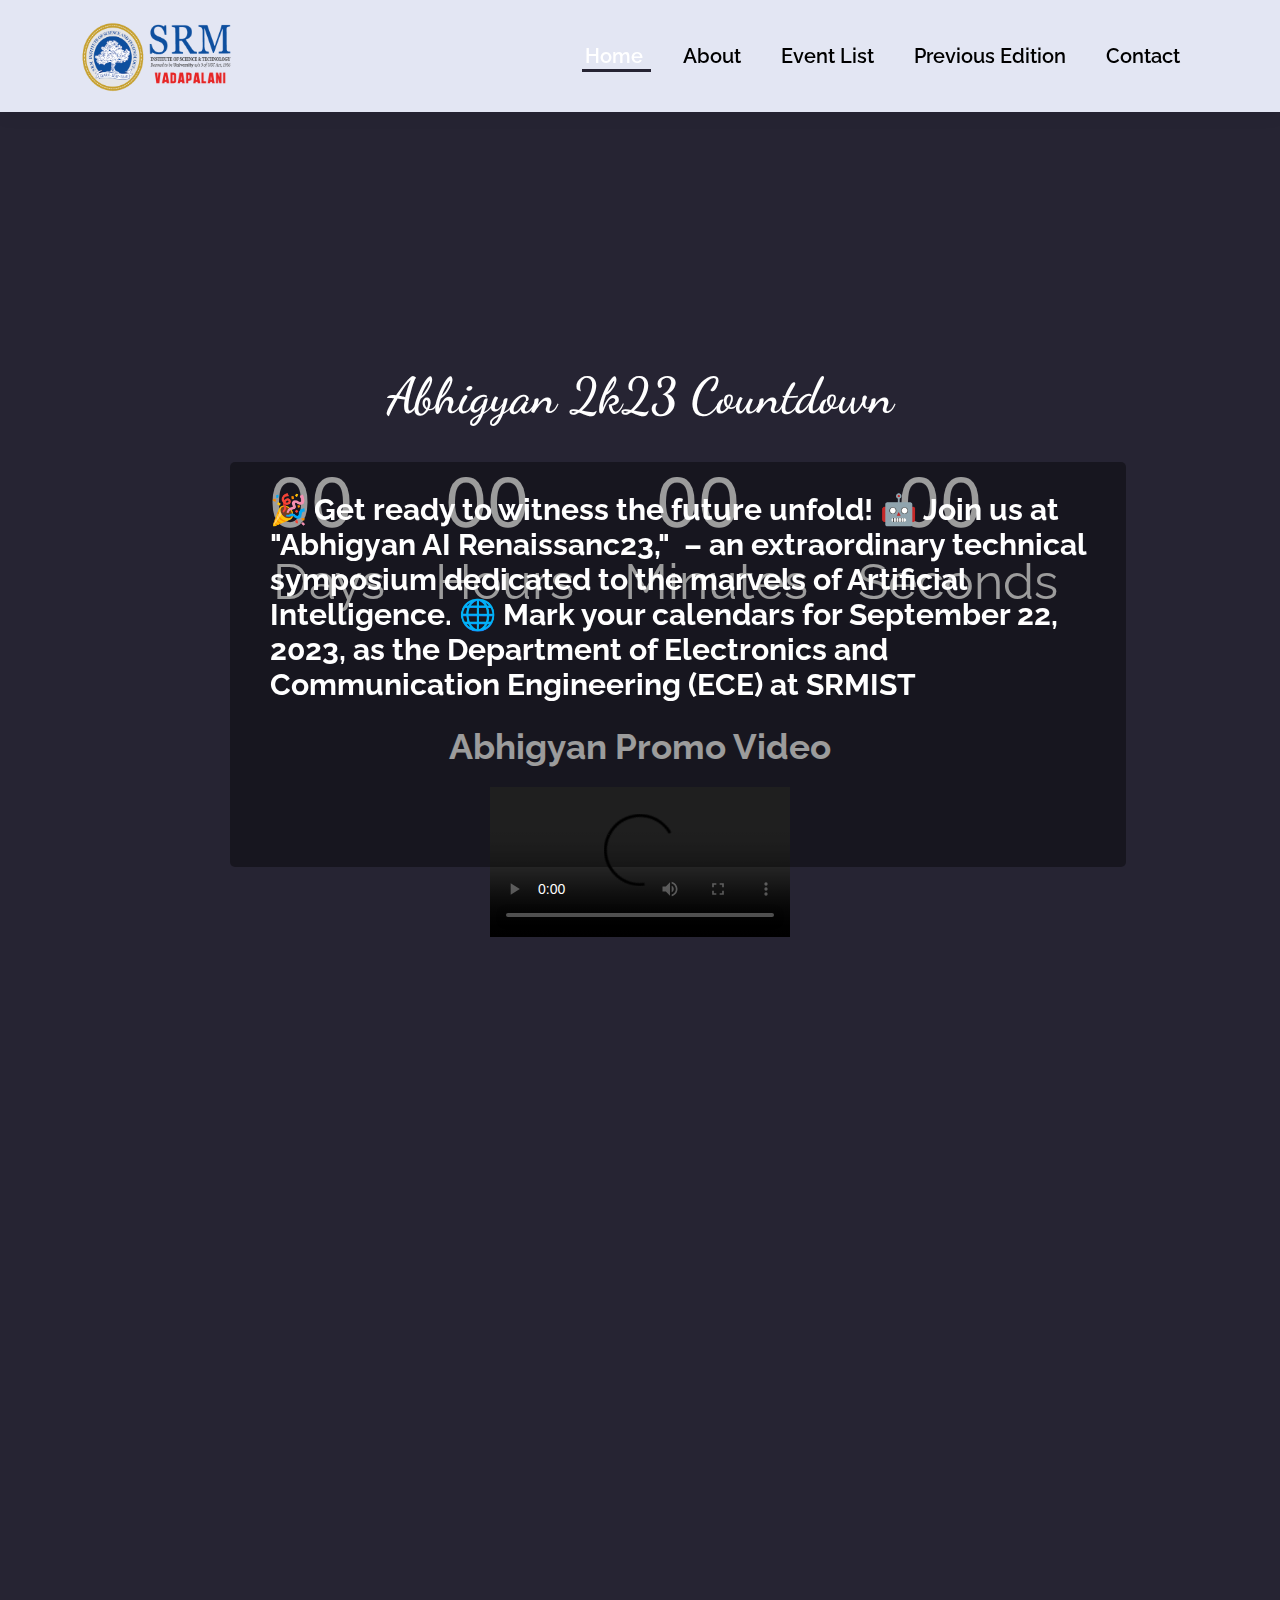
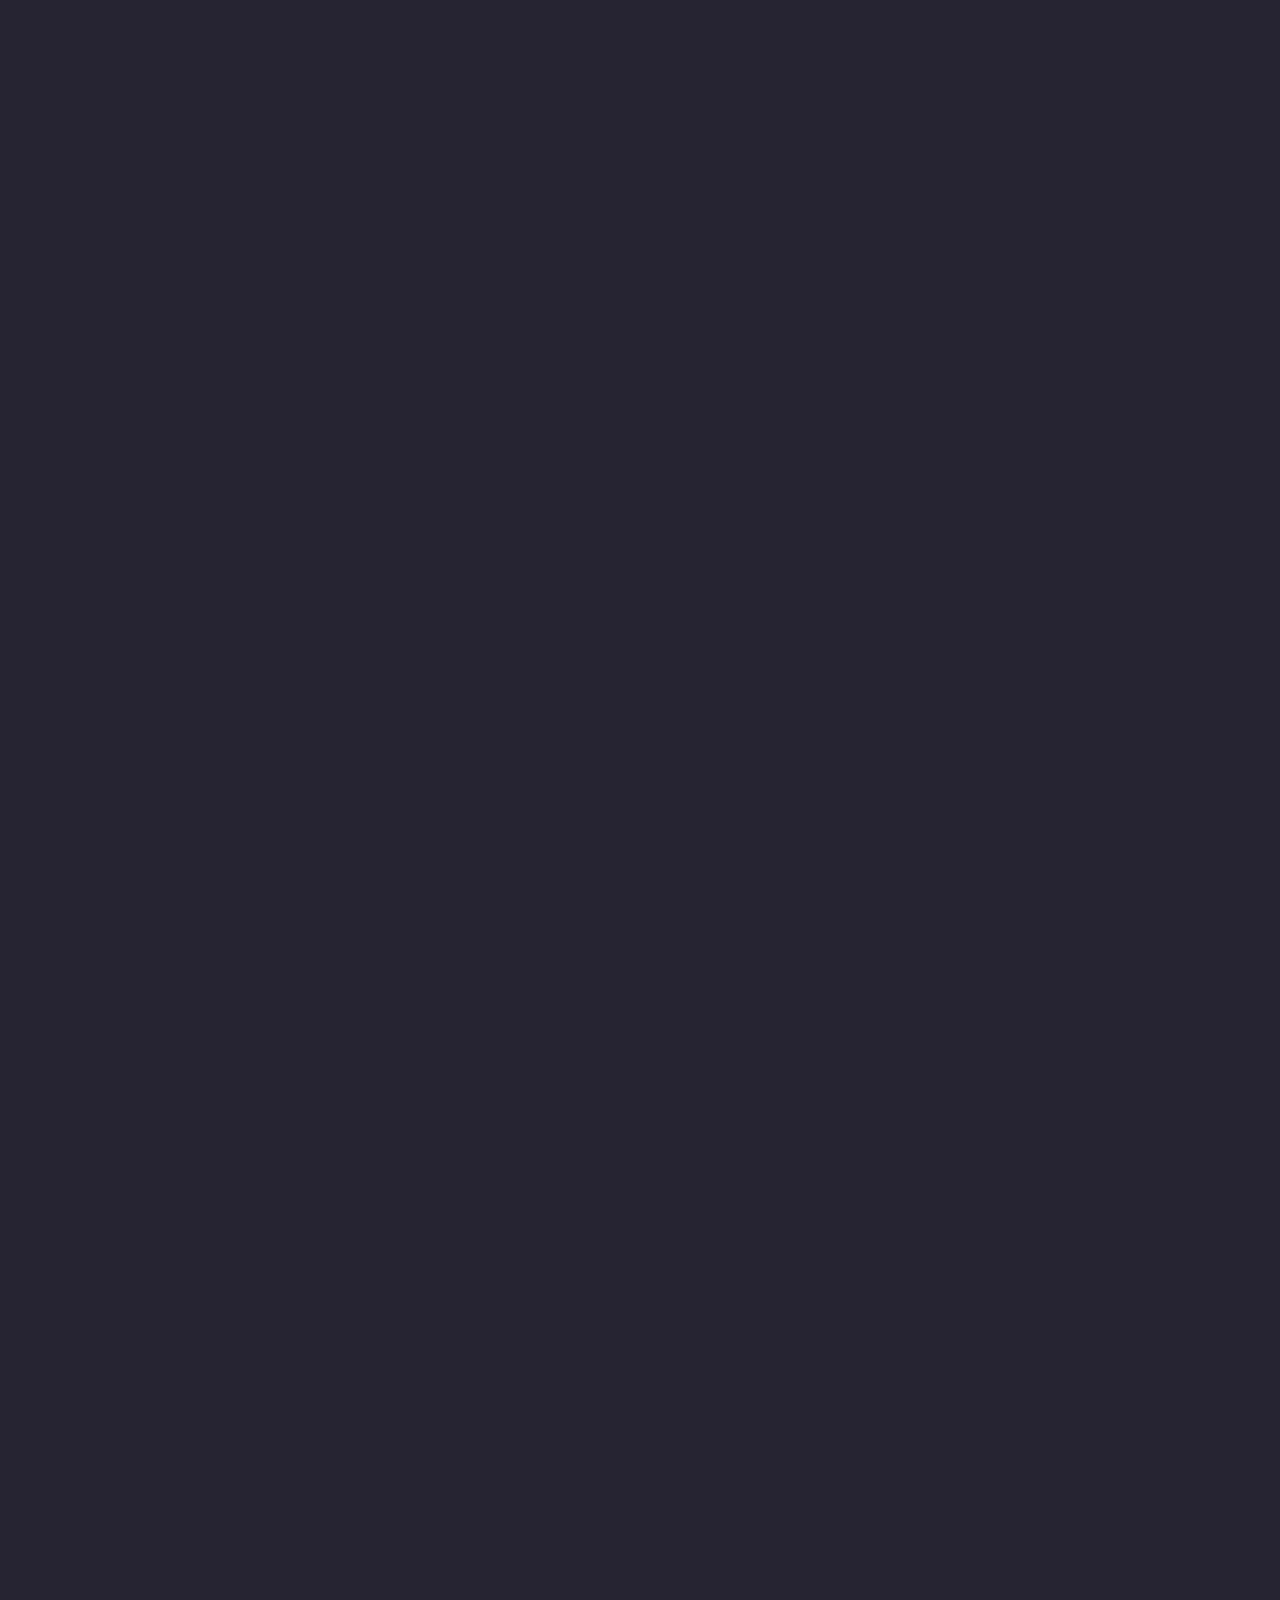
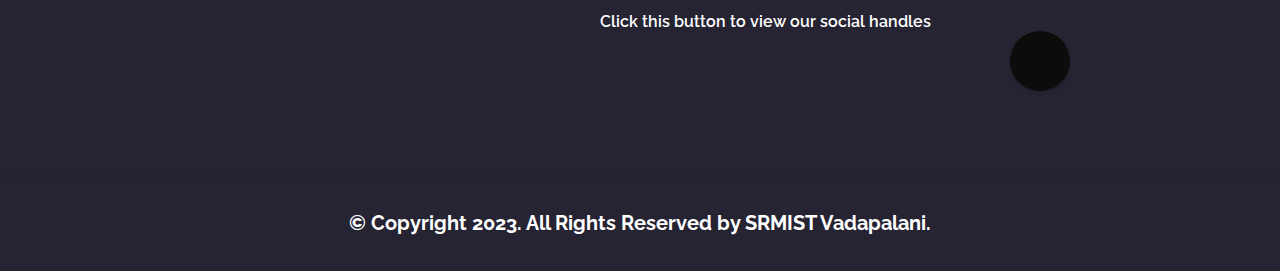
==== commit c556dc4f: "Update index.html" ====
--- a/index.html
+++ b/index.html
@@ -158,7 +158,7 @@
             <div class="text-cards">
               <img src="images/abhigyan grp3.jpeg" class="image" alt="">
               <p class="card-text">The previous edition of abhigyan is conducted on 22nd and 23rd february 2023 with the
-                presence of Dean, Vice Principle, HOD and faculty members of SRM Vadapalani .The event was a grand
+                presence of Dean, Vice Principal, HOD and faculty members of SRM Vadapalani .The event was a grand
                 success with the along the nation </p>
             </div>
           </a>
@@ -338,4 +338,4 @@
 
 </body>
 
-</html>+</html>
--- a/home.css
+++ b/home.css
@@ -12,6 +12,7 @@
   padding: 0;
   box-sizing: border-box;
   font-family: 'Raleway', sans-serif;
+  scroll-behaviour:smooth;
 }
 
 body {
@@ -827,6 +828,7 @@
 @media (max-width:799px) {
   html,body{
     overflow-x: hidden;
+    overscroll-behaviour:none;
   }
   #navbar {
     display: flex;
@@ -1016,6 +1018,7 @@
 @media (max-width:477px){
   html,body{
     overflow-x: hidden;
+    overscroll-behaviour:none;
   }
   #header {
     padding: 10px 30px;
@@ -1233,4 +1236,4 @@
     display:block;
   }
 
-}+}
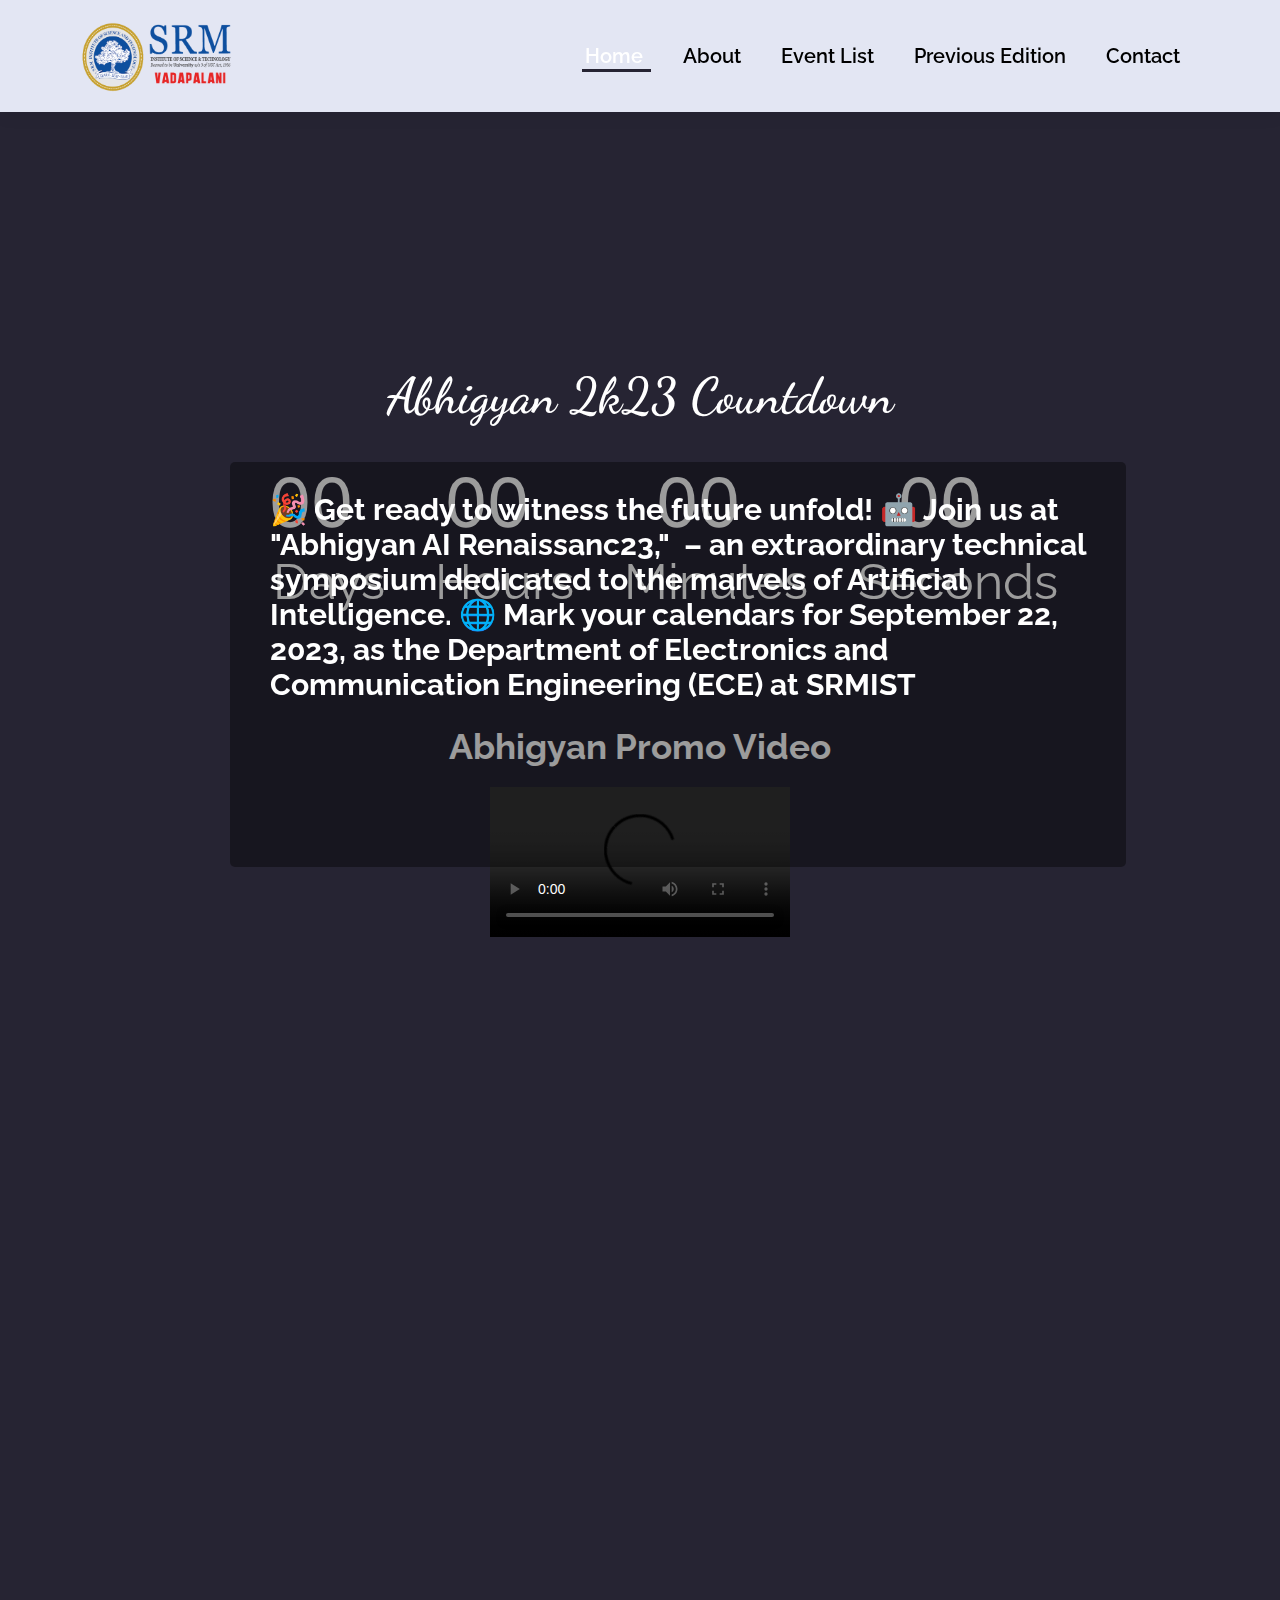
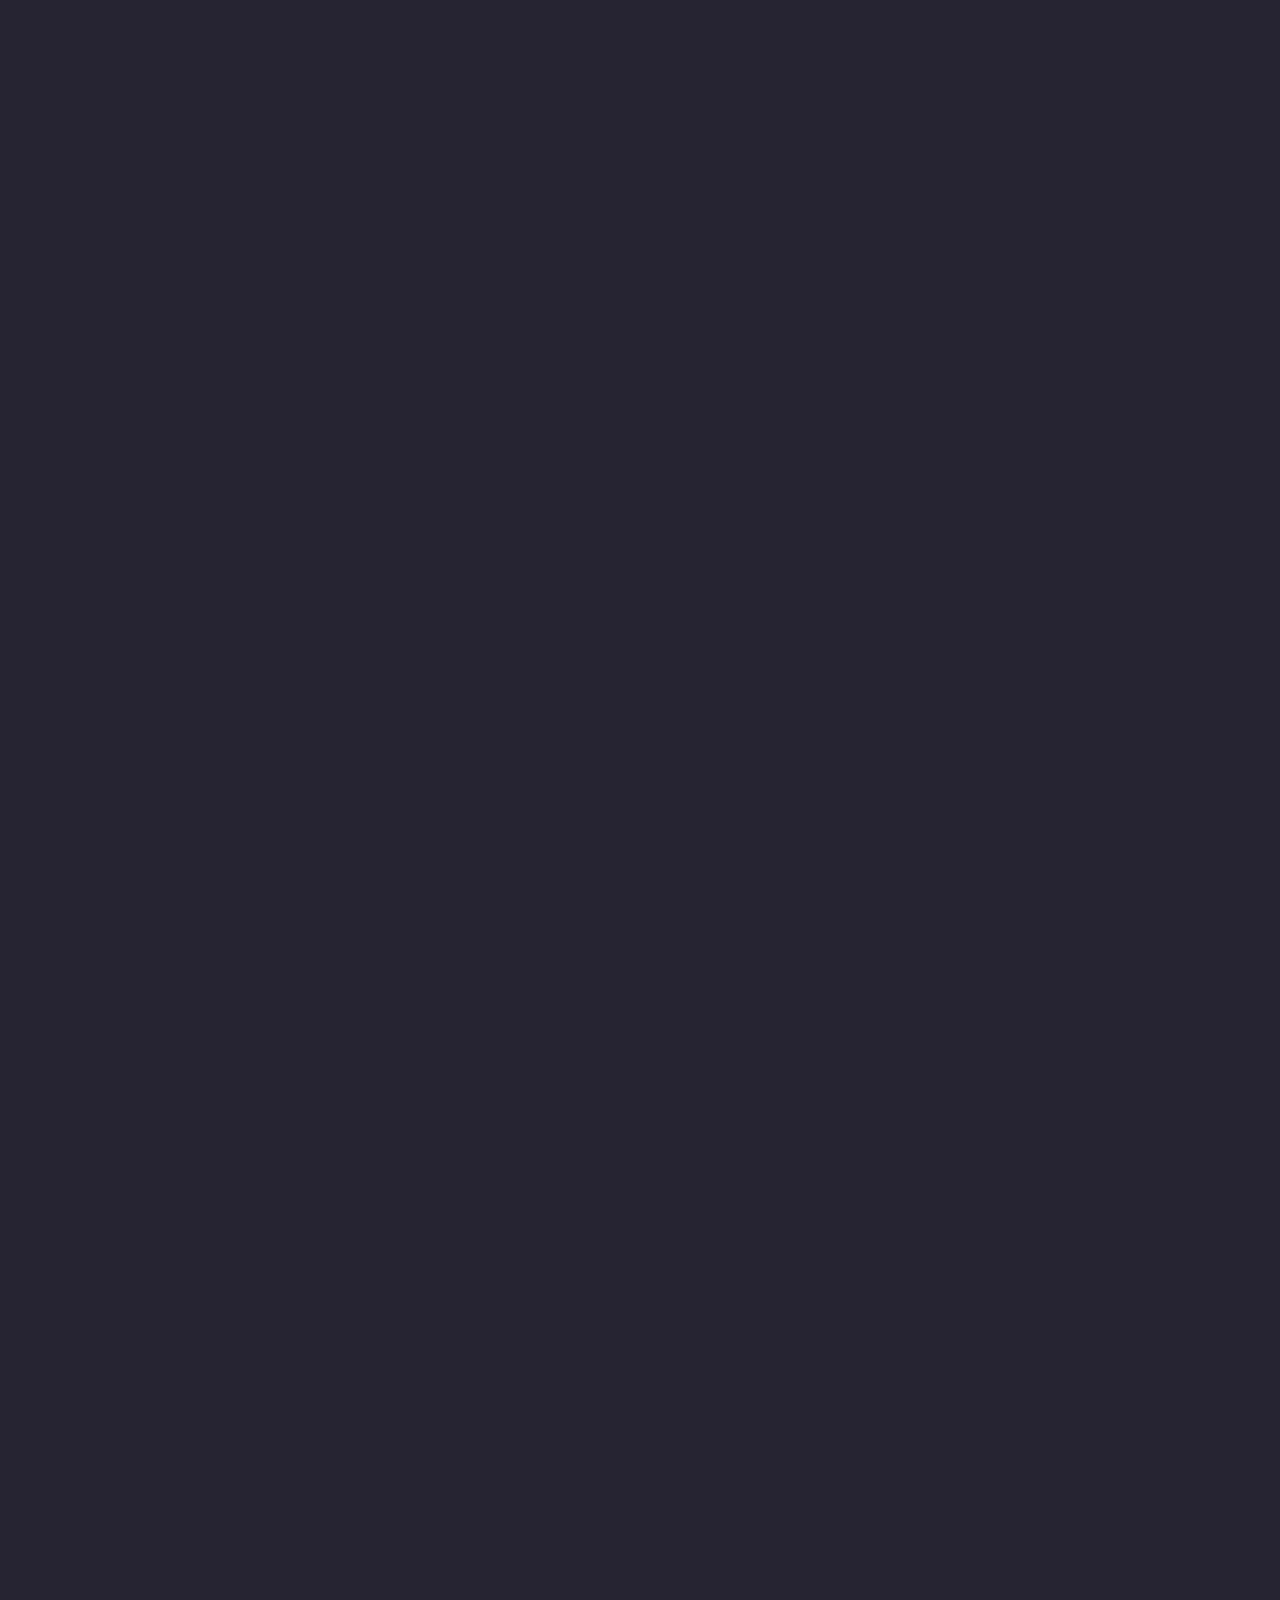
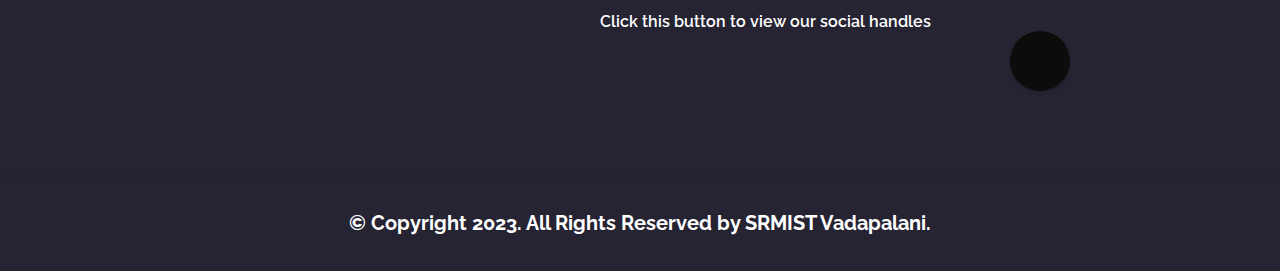
==== commit 64afd9e2: "Update index.html" ====
--- a/index.html
+++ b/index.html
@@ -110,13 +110,31 @@
               <a href="event1.html"><img src="images/workshop.jpg" alt=""></a>
             </div>
             <div class="down-up">
-              <a href="event1.html"><img src="images/hackathon.jpg" alt=""></a>
-            </div>
-            <div class="down-up">
-              <a href="event1.html"><img src="images/drivenmusic.jpg" alt=""></a>
+              <a href="event1.html"><img src="images/AI hackathon.jpg" alt=""></a>
+            </div>
+            <div class="down-up">
+              <a href="event1.html"><img src="images/AI driven.jpg" alt=""></a>
+            </div>
+            <div class="down-up">
+              <a href="event1.html"><img src="images/AI data.jpg" alt=""></a>
+            </div>
+            <div class="down-up">
+              <a href="event1.html"><img src="images/AI debate.jpg" alt=""></a>
+            </div>
+            <div class="down-up">
+              <a href="event1.html"><img src="images/AI quiz.jpg" alt=""></a>
+            </div>
+            <div class="down-up">
+              <a href="event1.html"><img src="images/deep.jpg" alt=""></a>
+            </div>
+            <div class="down-up">
+              <a href="event1.html"><img src="images/cognitive.jpg" alt=""></a>
             </div>
             <div class="down-up">
               <a href="event1.html"><img src="images/treasurehunt.jpg" alt=""></a>
+            </div>
+            <div class="down-up">
+              <a href="event1.html"><img src="images/paperpresentation.jpg" alt=""></a>
             </div>
             <div class="navigation-auto">
               <div class="auto-btn1"></div>
@@ -138,7 +156,7 @@
       <div class="glimpse-box">
         <h2>previous Abhigyan glimpse</h2>
         <div class="cards">
-          <a href="about.html" class="redirect">
+          <a href="previous.html" class="redirect">
             <div class="text-cards">
               <img src="images/abhigyan grp photo.jpeg" class="image" alt="">
               <p class="card-text">“Creativity is thinking up new things. Innovation is doing new things.” —Theodore
@@ -146,7 +164,7 @@
                 present Abhigyan 2023</p>
             </div>
           </a>
-          <a href="about.html" class="redirect">
+          <a href="previous.html" class="redirect">
             <div class="text-cards">
               <img src="images/abhigyan grp2.jpeg" class="image" alt="">
               <p class="card-text">One of the greatest opportunity for you to unleash your hidden talents to the world .
@@ -154,7 +172,7 @@
                 innovation redefined and win exciting prizes and discover a different aspect of yourself</p>
             </div>
           </a>
-          <a href="about.html" class="redirect">
+          <a href="previous.html" class="redirect">
             <div class="text-cards">
               <img src="images/abhigyan grp3.jpeg" class="image" alt="">
               <p class="card-text">The previous edition of abhigyan is conducted on 22nd and 23rd february 2023 with the
--- a/home.css
+++ b/home.css
@@ -266,7 +266,7 @@
   justify-content: center;
 }
 .manual-btn{
-  border: 2px solid black;
+  border: 3px solid black;
   padding: 5px;
   border-radius:10px;
   cursor: pointer;
@@ -276,7 +276,7 @@
   margin-right: 40px;
 }
 .manual-btn:hover{
-  background-color: black;
+  background-color: white;
 }
 #radio1:checked ~ .first{
   margin-left: 0;
@@ -300,7 +300,7 @@
 }
 
 .navigation-auto div{
-  border: 2px solid gray;
+  border: 3px solid black;
   padding: 5px;
   border-radius: 10px;
   transition: 1s;
@@ -310,16 +310,16 @@
 }
 
 #radio1:checked ~ .navigation-auto .auto-btn1{
-  background-color: black;
+  background-color: white;
 }
 #radio2:checked ~ .navigation-auto .auto-btn2{
-  background-color: black;
+  background-color: white;
 }
 #radio3:checked ~ .navigation-auto .auto-btn3{
-  background-color: black;
+  background-color: white;
 }
 #radio4:checked ~ .navigation-auto .auto-btn4{
-  background-color: black;
+  background-color: white;
 }
 
 
@@ -532,7 +532,7 @@
   font-size: 40px;
   font-family: 'Poppins', sans-serif;
   font-weight: 700;
-  color: black;
+  color: white;
   text-align: center;
   margin-top: 20px;
   margin-bottom: 20px;
@@ -1064,7 +1064,8 @@
   .promo{
     margin-bottom: 30px;
     font-size: 25px;
-    color: black;
+    color: white;
+    font-weight:700;
   }
   .video-container{
     margin-bottom: 50px;
@@ -1108,6 +1109,7 @@
     align-items: center;
     flex-direction: column;
     margin-top: 50px;
+    height:100vh;
   }
   .myfader{
     margin-left: 10px;
@@ -1121,7 +1123,7 @@
   }
   .down{
     width: 700px;
-    height: calc(.5625*200vw);
+    height: calc(.5625*210vw);
     border-radius: 10px;
     background-color: #00000063;
     overflow: hidden;
@@ -1156,11 +1158,11 @@
   .navigation-manual{
     
     margin-top: 0px;
-    margin-left: -180px;
+    margin-left: -200px;
   }
   .navigation-auto{
     margin-top: 500px;
-    margin-left: -180px;
+    margin-left: -200px;
   }
   .img-cont .about-img{
     margin-left: -15px;
@@ -1203,7 +1205,7 @@
     position: relative;
     width: 280px;
     margin-left: 0px;
-    margin-top: 80px;
+    margin-top: 40px;
   }
   .social{
     height: 4vh;
@@ -1212,7 +1214,6 @@
     font-weight: 600;
     margin-left: 20px;
     font-size: 20px;
-    margin-top: 40px;
   }
   .inner-cont .innercont-p{
     width: 60vw;
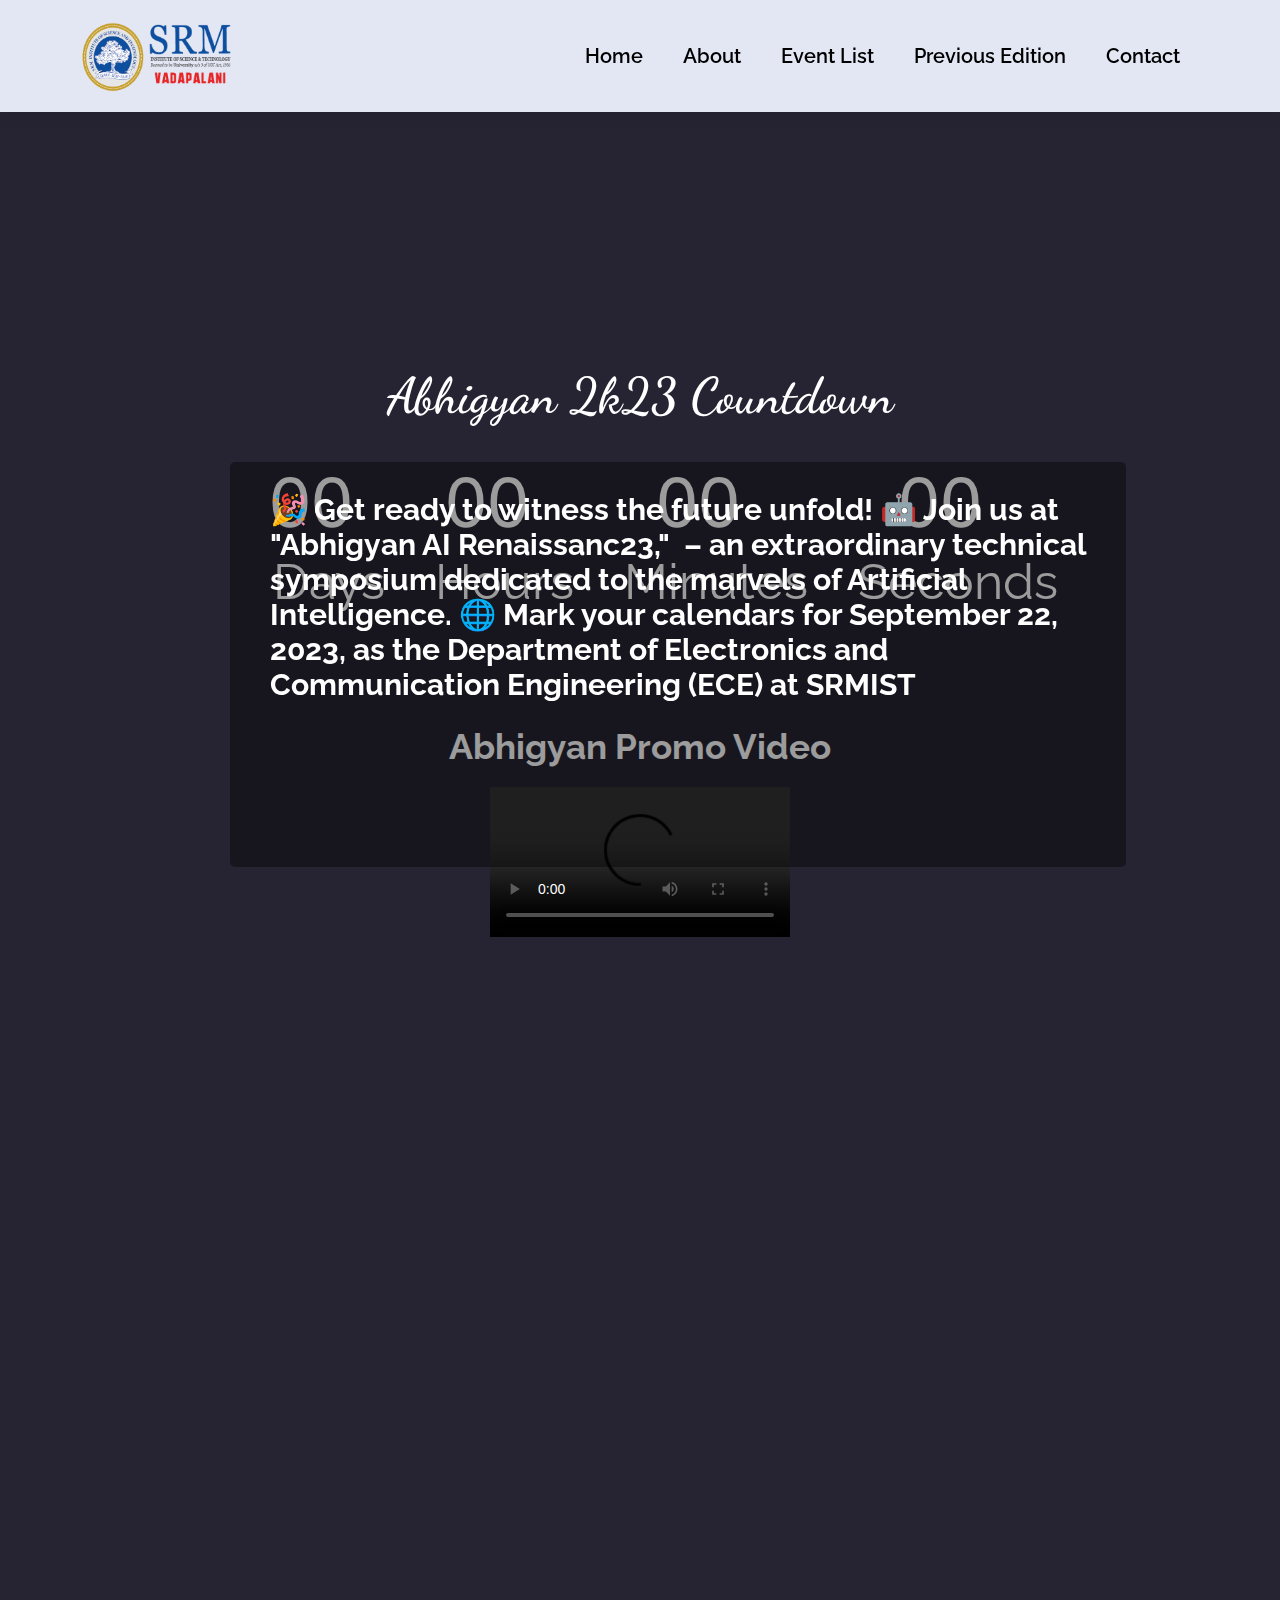
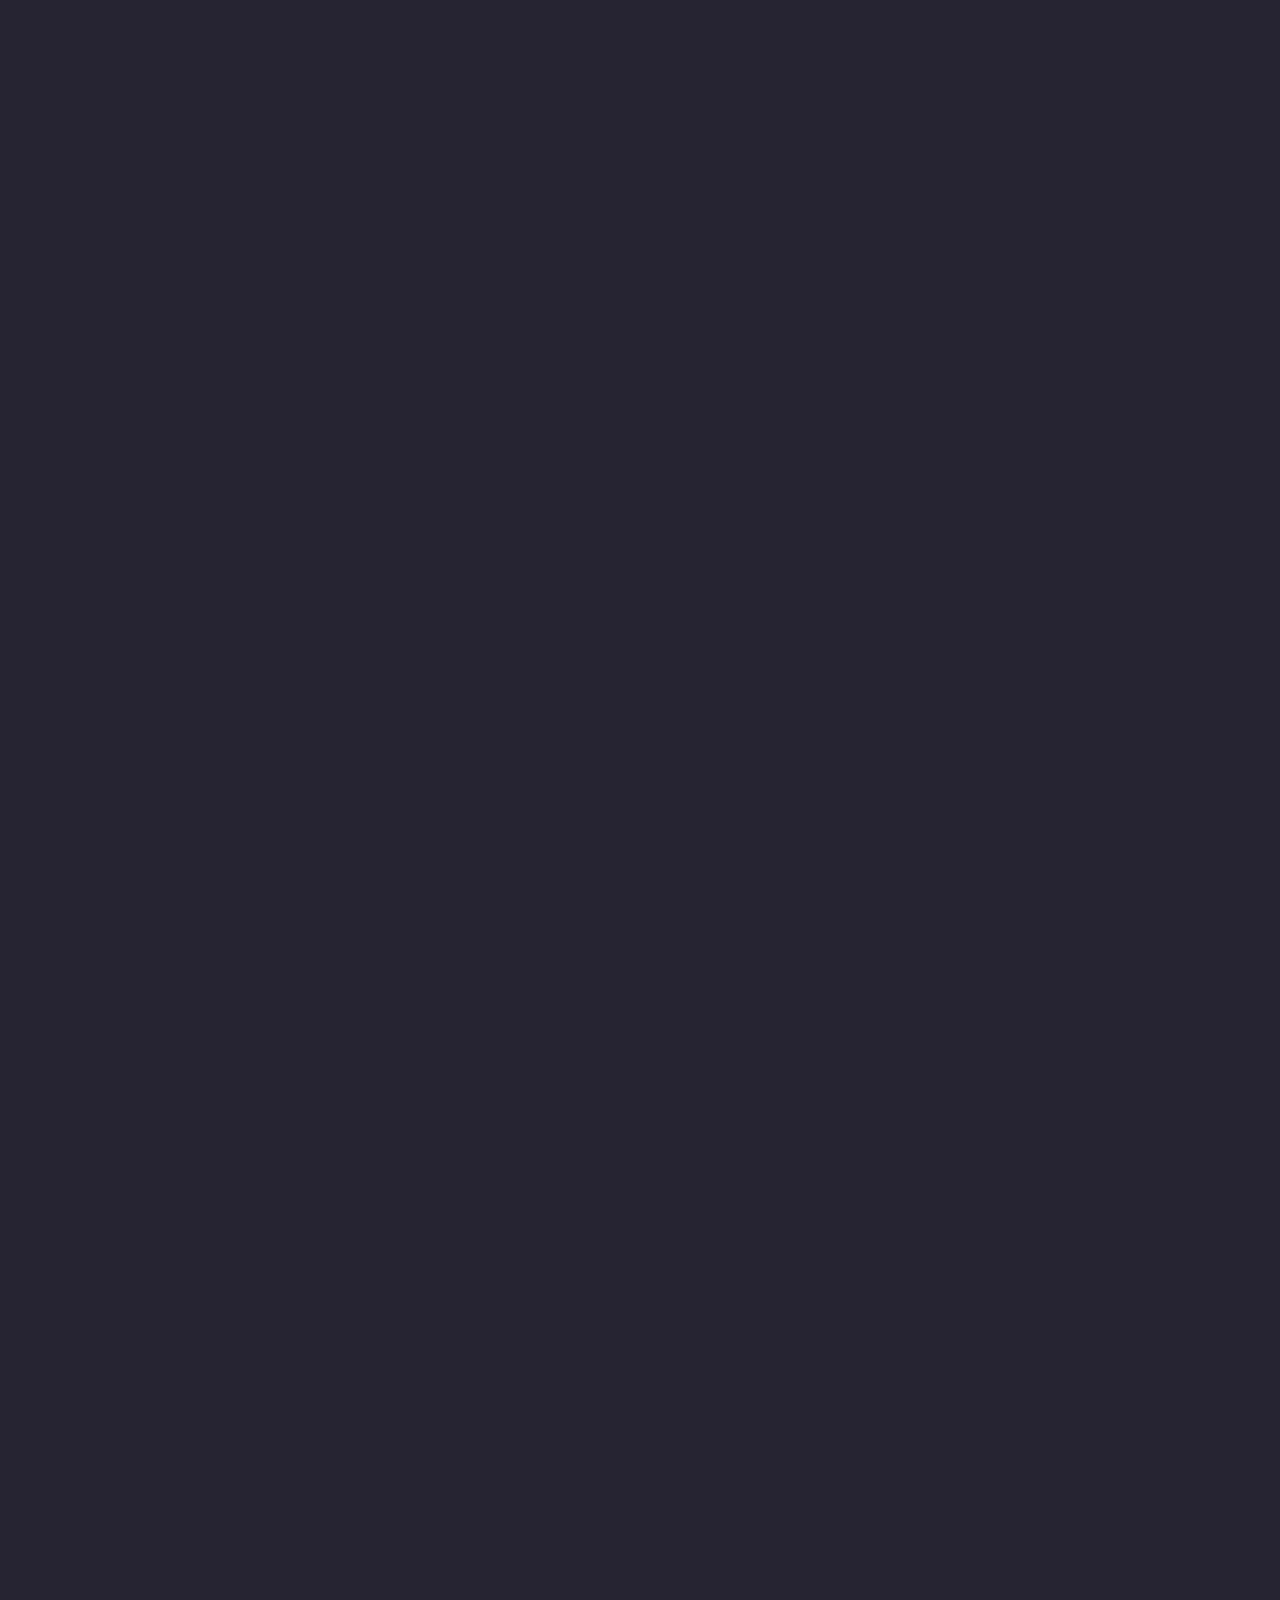
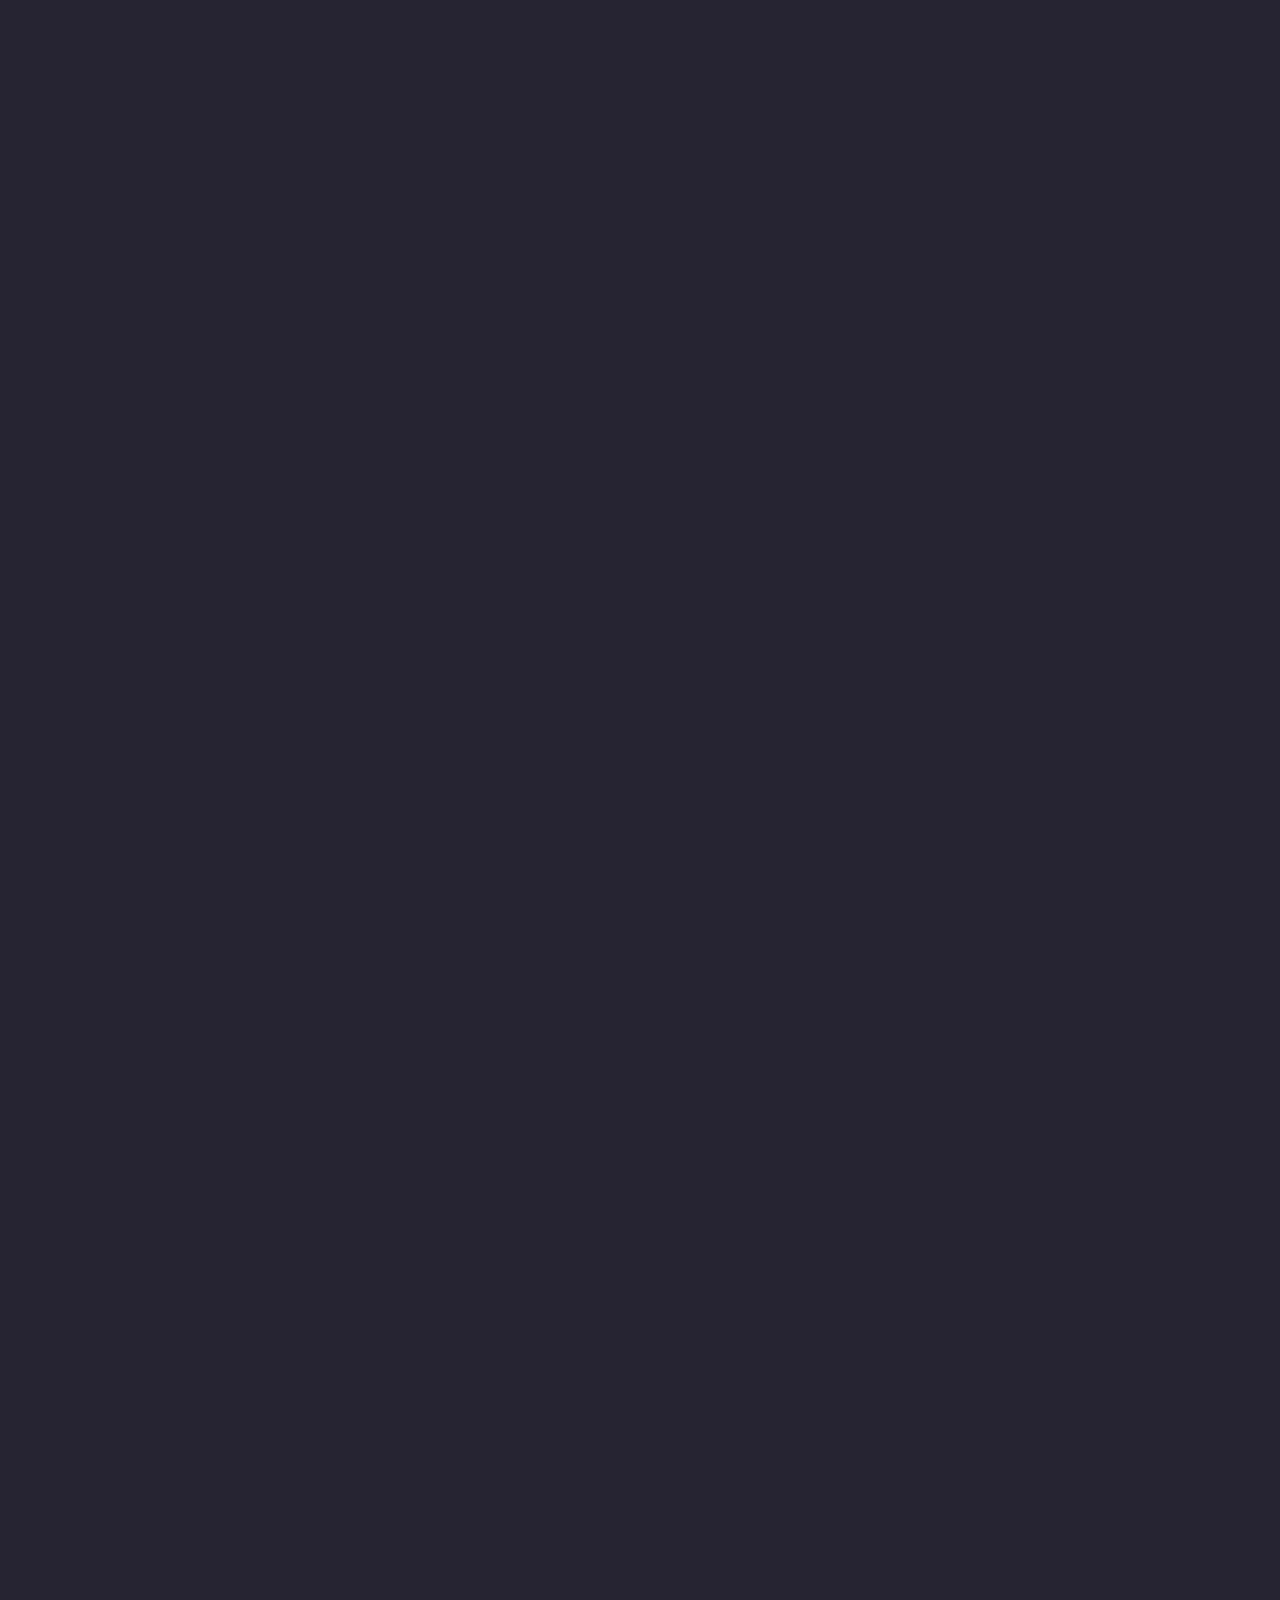
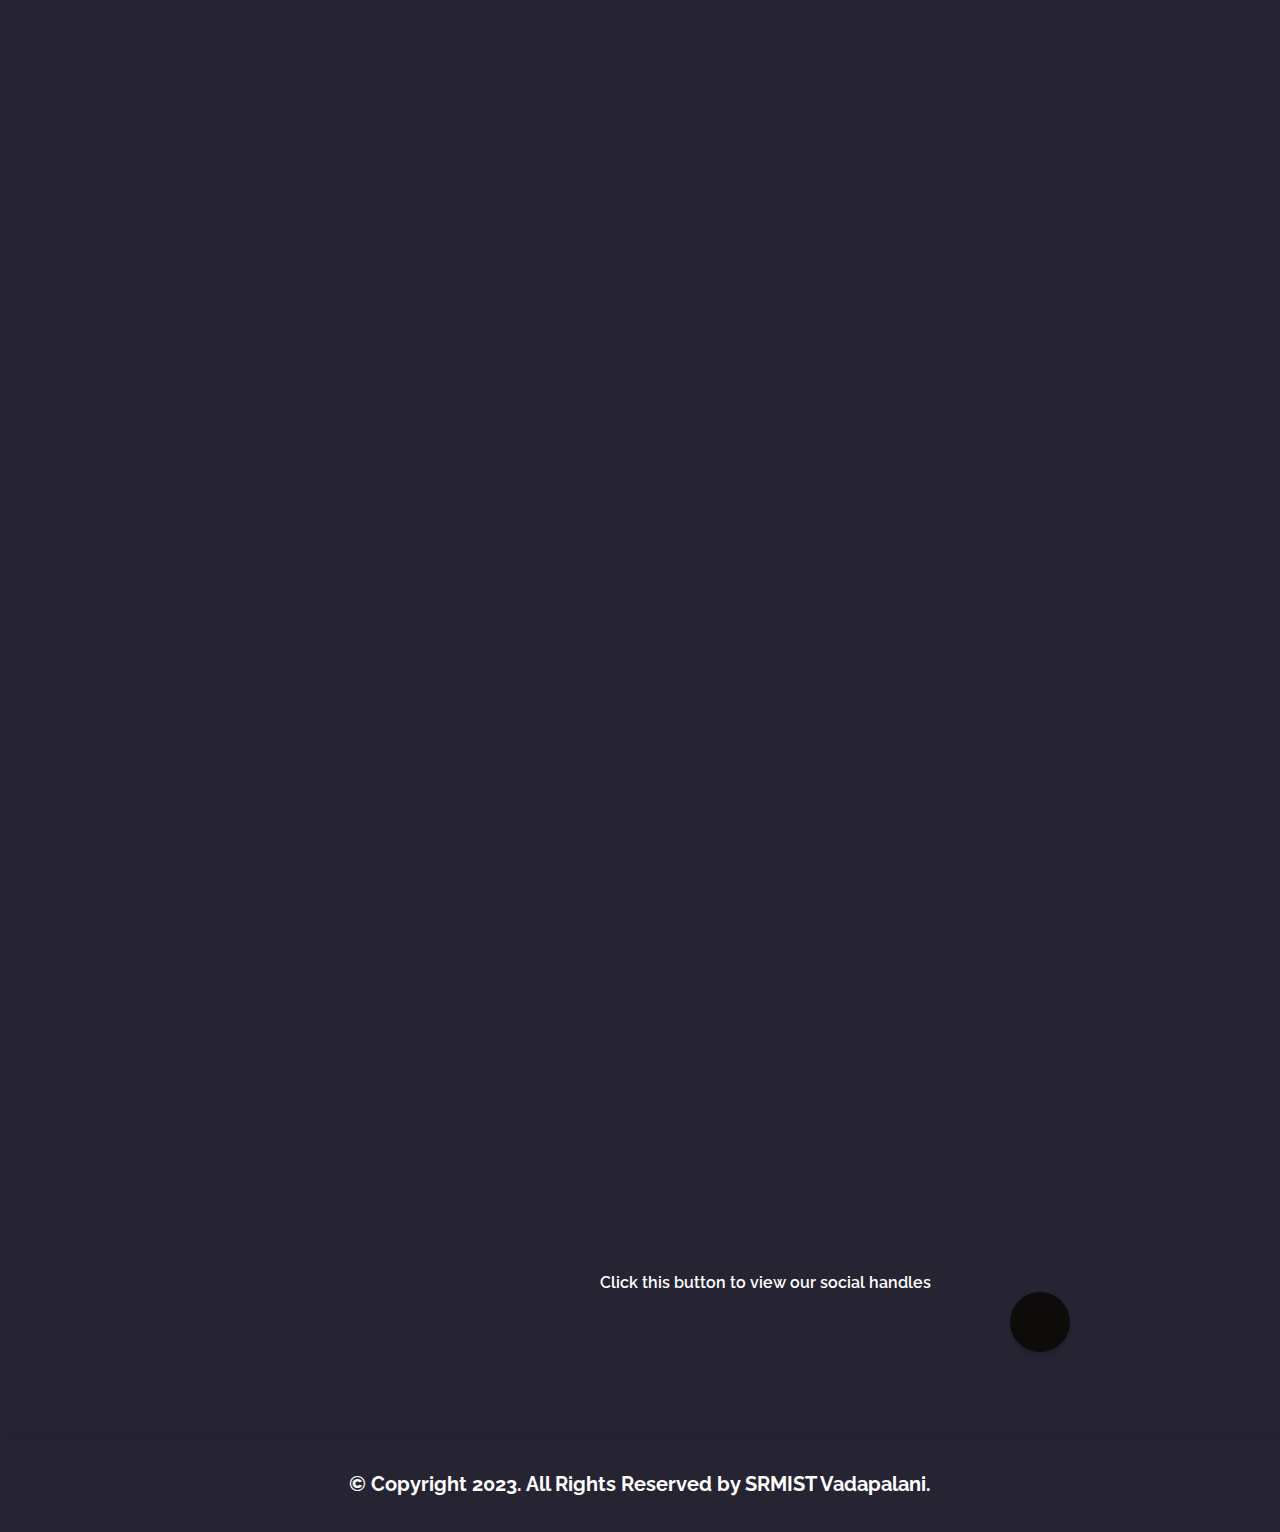
==== commit d0601322: "Update index.html" ====
--- a/index.html
+++ b/index.html
@@ -21,7 +21,7 @@
     <img src="images/srmlogobg.png" alt="SRM VDP logo" id="logo">
     <div>
       <ul id="navbar">
-        <li><a href="home.html" class="active">Home</a></li>
+        <li><a href="index.html" class="activation">Home</a></li>
         <li><a href="about.html">About</a></li>
         <li><a href="event.html">Event List</a></li>
         <li><a href="previous.html">Previous Edition</a></li>
@@ -99,64 +99,73 @@
       </video>
     </div>
     <div class="container reveal">
-      <div class="slideshow-up">
-        <div class="down">
-          <div class="down-tag">
-            <input type="radio" name="radio-btn" id="radio1">
-            <input type="radio" name="radio-btn" id="radio2">
-            <input type="radio" name="radio-btn" id="radio3">
-            <input type="radio" name="radio-btn" id="radio4">
-            <div class="down-up first">
-              <a href="event1.html"><img src="images/workshop.jpg" alt=""></a>
-            </div>
-            <div class="down-up">
-              <a href="event1.html"><img src="images/AI hackathon.jpg" alt=""></a>
-            </div>
-            <div class="down-up">
-              <a href="event1.html"><img src="images/AI driven.jpg" alt=""></a>
-            </div>
-            <div class="down-up">
-              <a href="event1.html"><img src="images/AI data.jpg" alt=""></a>
-            </div>
-            <div class="down-up">
-              <a href="event1.html"><img src="images/AI debate.jpg" alt=""></a>
-            </div>
-            <div class="down-up">
-              <a href="event1.html"><img src="images/AI quiz.jpg" alt=""></a>
-            </div>
-            <div class="down-up">
-              <a href="event1.html"><img src="images/deep.jpg" alt=""></a>
-            </div>
-            <div class="down-up">
-              <a href="event1.html"><img src="images/cognitive.jpg" alt=""></a>
-            </div>
-            <div class="down-up">
-              <a href="event1.html"><img src="images/treasurehunt.jpg" alt=""></a>
-            </div>
-            <div class="down-up">
-              <a href="event1.html"><img src="images/paperpresentation.jpg" alt=""></a>
-            </div>
-            <div class="navigation-auto">
-              <div class="auto-btn1"></div>
-              <div class="auto-btn2"></div>
-              <div class="auto-btn3"></div>
-              <div class="auto-btn4"></div>
-            </div>
-          </div>
-          <div class="navigation-manual">
-            <label for="radio1" class="manual-btn"></label>
-            <label for="radio2" class="manual-btn"></label>
-            <label for="radio3" class="manual-btn"></label>
-            <label for="radio4" class="manual-btn"></label>
-          </div>
-        </div>
+      <p class="event-upper">Abhigyan Event poster</p>
+      <div class="slideshow-container">
+
+        <!-- Full-width images with number and caption text -->
+        <div class="mySlides fader">
+          <div class="numbertext">1 / 9</div>
+          <a href="deep.html"><img src="images/deep dive.jpg" ></a>
+        </div>
+      
+        <div class="mySlides fader">
+          <div class="numbertext">2 / 9</div>
+          <a href="hackathon.html"><img src="images/AI hackathon.jpg" ></a>
+        </div>
+      
+        <div class="mySlides fader">
+          <div class="numbertext">3 / 9</div>
+          <a href="aidebate.html"><img src="images/AI debate.jpg"></a>
+        </div>
+        <div class="mySlides fader">
+          <div class="numbertext">4 / 9</div>
+          <a href="aidata.html"> <img src="images/AI data battle.jpg" ></a>
+        </div>
+        <div class="mySlides fader">
+          <div class="numbertext">5 / 9</div>
+          <a href="aidriven.html"><img src="images/AI driven.jpg" ></a>
+        </div>
+        <div class="mySlides fader">
+          <div class="numbertext">6 / 9</div>
+          <a href="treasurehunt.html"><img src="images/AI treasure hunt.jpg" ></a>
+        </div>
+        <div class="mySlides fader">
+          <div class="numbertext">7 / 9</div>
+          <a href="aiquiz.html"><img src="images/AI quiz.jpg" ></a>
+        </div>
+        <div class="mySlides fader">
+          <div class="numbertext">8 / 9</div>
+          <a href="cognitiveai.html"><img src="images/cognitive Shape.jpg" ></a>
+        </div>
+        <div class="mySlides fader">
+          <div class="numbertext">9 / 9</div>
+          <a href="paperpresentation.html"><img src="images/Ai paper presentation.jpg" ></a>
+        </div>
+      
+        <!-- Next and previous buttons -->
+        <a class="prev" onclick="plusSlides(-1)">&#10094;</a>
+        <a class="next" onclick="plusSlides(1)">&#10095;</a>
+      </div>
+      <br>
+      
+      <!-- The dots/circles -->
+      <div style="text-align:center" class="doter">
+        <span class="dot" onclick="currentSlide(1)"></span>
+        <span class="dot" onclick="currentSlide(2)"></span>
+        <span class="dot" onclick="currentSlide(3)"></span>
+        <span class="dot" onclick="currentSlide(4)"></span>
+        <span class="dot" onclick="currentSlide(5)"></span>
+        <span class="dot" onclick="currentSlide(6)"></span>
+        <span class="dot" onclick="currentSlide(7)"></span>
+        <span class="dot" onclick="currentSlide(8)"></span>
+        <span class="dot" onclick="currentSlide(9)"></span>
       </div>
     </div>
     <div class="container reveal ">
       <div class="glimpse-box">
         <h2>previous Abhigyan glimpse</h2>
         <div class="cards">
-          <a href="previous.html" class="redirect">
+          <a href="about.html" class="redirect">
             <div class="text-cards">
               <img src="images/abhigyan grp photo.jpeg" class="image" alt="">
               <p class="card-text">“Creativity is thinking up new things. Innovation is doing new things.” —Theodore
@@ -164,7 +173,7 @@
                 present Abhigyan 2023</p>
             </div>
           </a>
-          <a href="previous.html" class="redirect">
+          <a href="about.html" class="redirect">
             <div class="text-cards">
               <img src="images/abhigyan grp2.jpeg" class="image" alt="">
               <p class="card-text">One of the greatest opportunity for you to unleash your hidden talents to the world .
@@ -172,11 +181,11 @@
                 innovation redefined and win exciting prizes and discover a different aspect of yourself</p>
             </div>
           </a>
-          <a href="previous.html" class="redirect">
+          <a href="about.html" class="redirect">
             <div class="text-cards">
               <img src="images/abhigyan grp3.jpeg" class="image" alt="">
               <p class="card-text">The previous edition of abhigyan is conducted on 22nd and 23rd february 2023 with the
-                presence of Dean, Vice Principal, HOD and faculty members of SRM Vadapalani .The event was a grand
+                presence of Dean, Vice Principle, HOD and faculty members of SRM Vadapalani .The event was a grand
                 success with the along the nation </p>
             </div>
           </a>
@@ -192,19 +201,24 @@
               referrerpolicy="no-referrer-when-downgrade"></iframe></p>
         </div>
         <div class="contact">
-          <p><a href="#" class="icon"><i class="fa-solid fa-location-dot"></i></a>Address:
-            SRM Institute of Science & Technology,
-            University Building, C – Block,
-            No.1, 100 Feet Road,
-            Jawaharlal Nehru Salai,
-            Adjacent to SIMS Hospital,
-            Vadapalani, Chennai – 600026
-          </p>
-          <p class="contactnumber">
-            <a href="#" class="icon"><i class="fa-solid fa-phone"></i></a>
-            Contact-details:
-            +91 9488043909 - S.Karthik (Faculty coordinator)
-          </p>
+          <div class="contact-address">
+            <a href="#" class="icon"><i class="fa-solid fa-location-dot"></i></a>
+            <p class="address">Address:
+              SRM Institute of Science & Technology,
+              University Building, C – Block,
+              No.1, 100 Feet Road,
+              Jawaharlal Nehru Salai,
+              Adjacent to SIMS Hospital,
+              Vadapalani, Chennai – 600026
+            </p>
+          </div>
+          <div class="contact-number">
+            <a href="#" class="icon-contact"><i class="fa-solid fa-phone"></i></a>
+            <p class="number">
+              Contact-details:
+              +91 9488043909 - S.Karthik (Faculty coordinator)
+            </p>
+          </div>
         </div>
       </div>
     </div>
@@ -239,7 +253,7 @@
           <a href="mailto:srmecevdp01@gmail.com" target="_blank"><i class="fa-solid fa-envelope"></i></a>
         </li>
         <li style="--i:7;--clr:#fff">
-          <a href="https://github.com/SrmVdpEce/Abhigyanwebsite"><i class="fa-brands fa-github"></i></a>
+          <a href="https://github.com/SrmVdpEce/Abhigyanwebsite" target="_blank"><i class="fa-brands fa-github"></i></a>
         </li>
       </div>
     </div>
@@ -285,15 +299,7 @@
       ScrollReveal().reveal('.video-container .promo', { delay: 500, origin: 'left' });
       ScrollReveal().reveal('.video-container .video', { delay: 500, origin: 'bottom' });
 
-      var counter = 1;
-      setInterval(function () {
-        document.getElementById('radio' + counter).checked = true;
-        counter++;
-        if (counter > 4) {
-          counter = 1;
-        }
-      }, 5000);
-
+      
       // navbar
       const bar = document.getElementById('bar');
       const close = document.getElementById('close');
@@ -301,13 +307,13 @@
 
       if (bar) {
         bar.addEventListener('click', () => {
-          nav.classList.add('active');
+          nav.classList.add('activation');
         })
       }
 
       if (close) {
         close.addEventListener('click', () => {
-          nav.classList.remove('active');
+          nav.classList.remove('activation');
         })
       }
 
